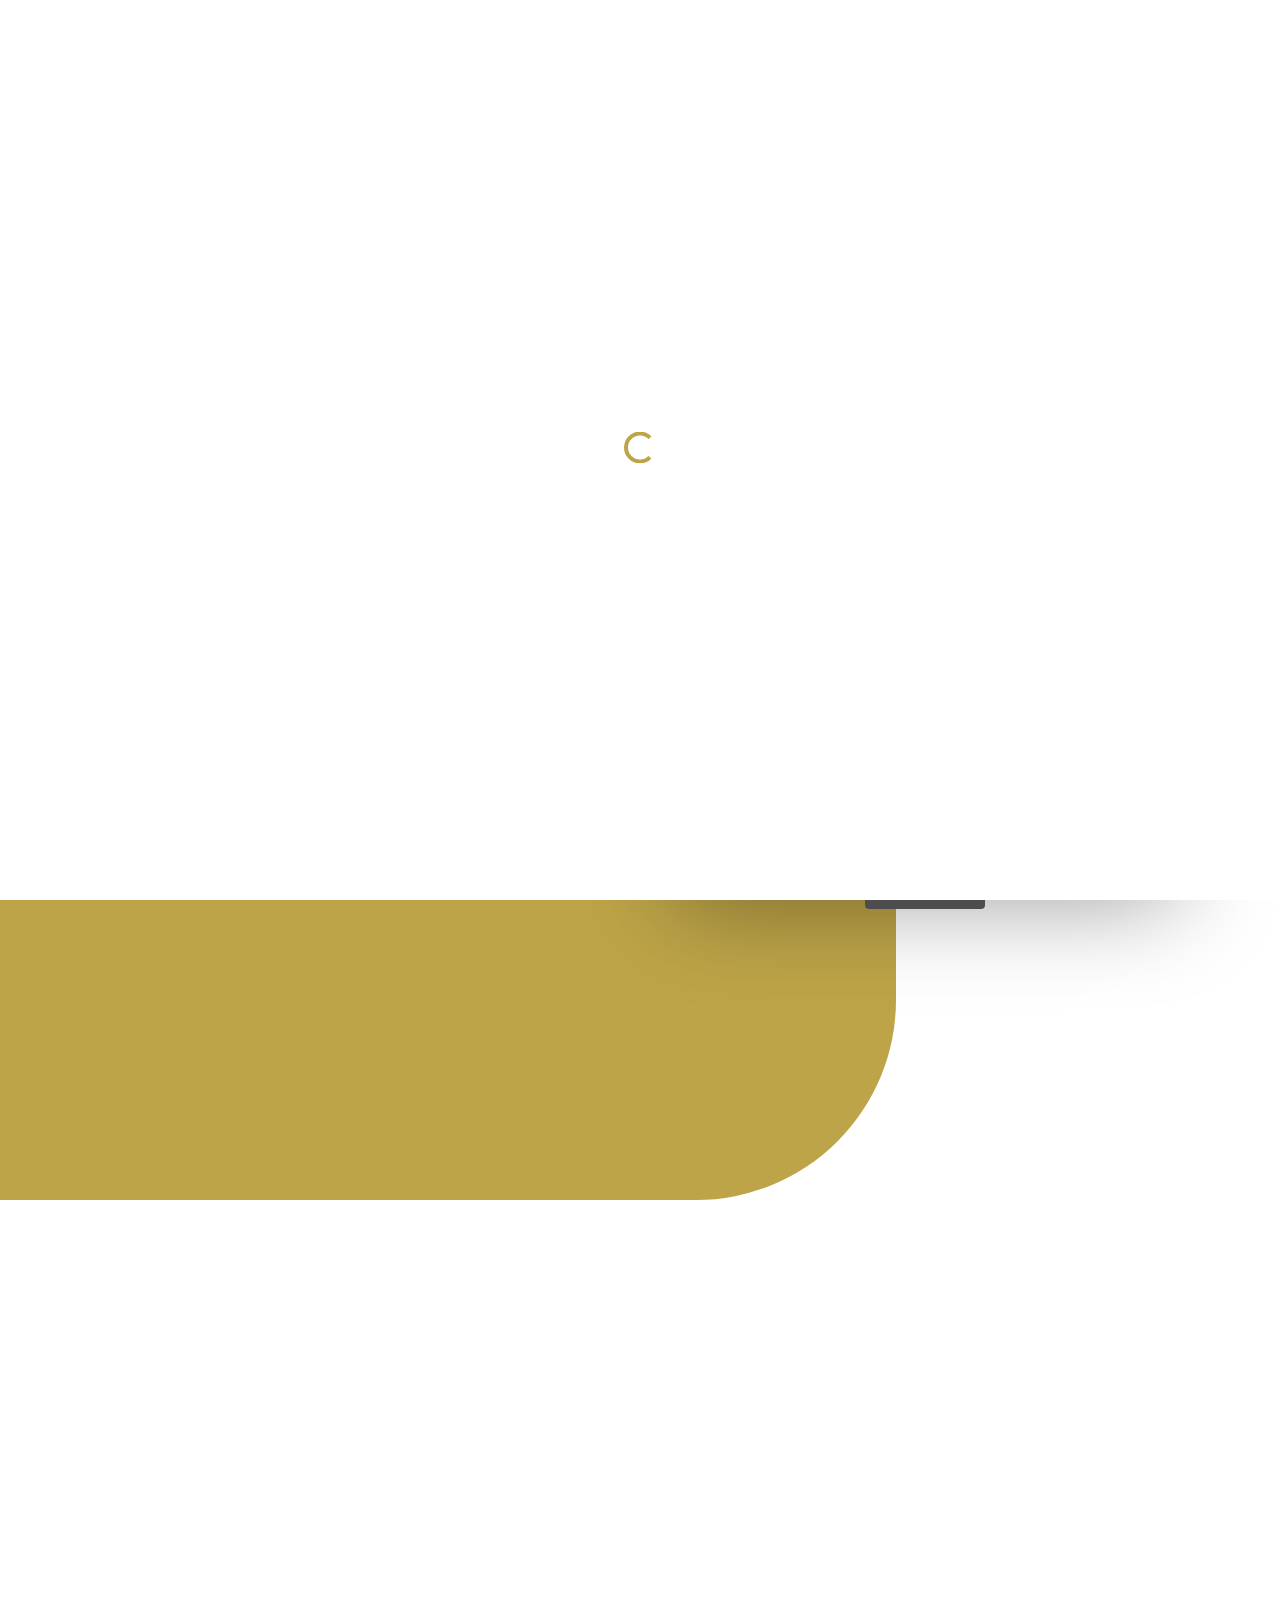
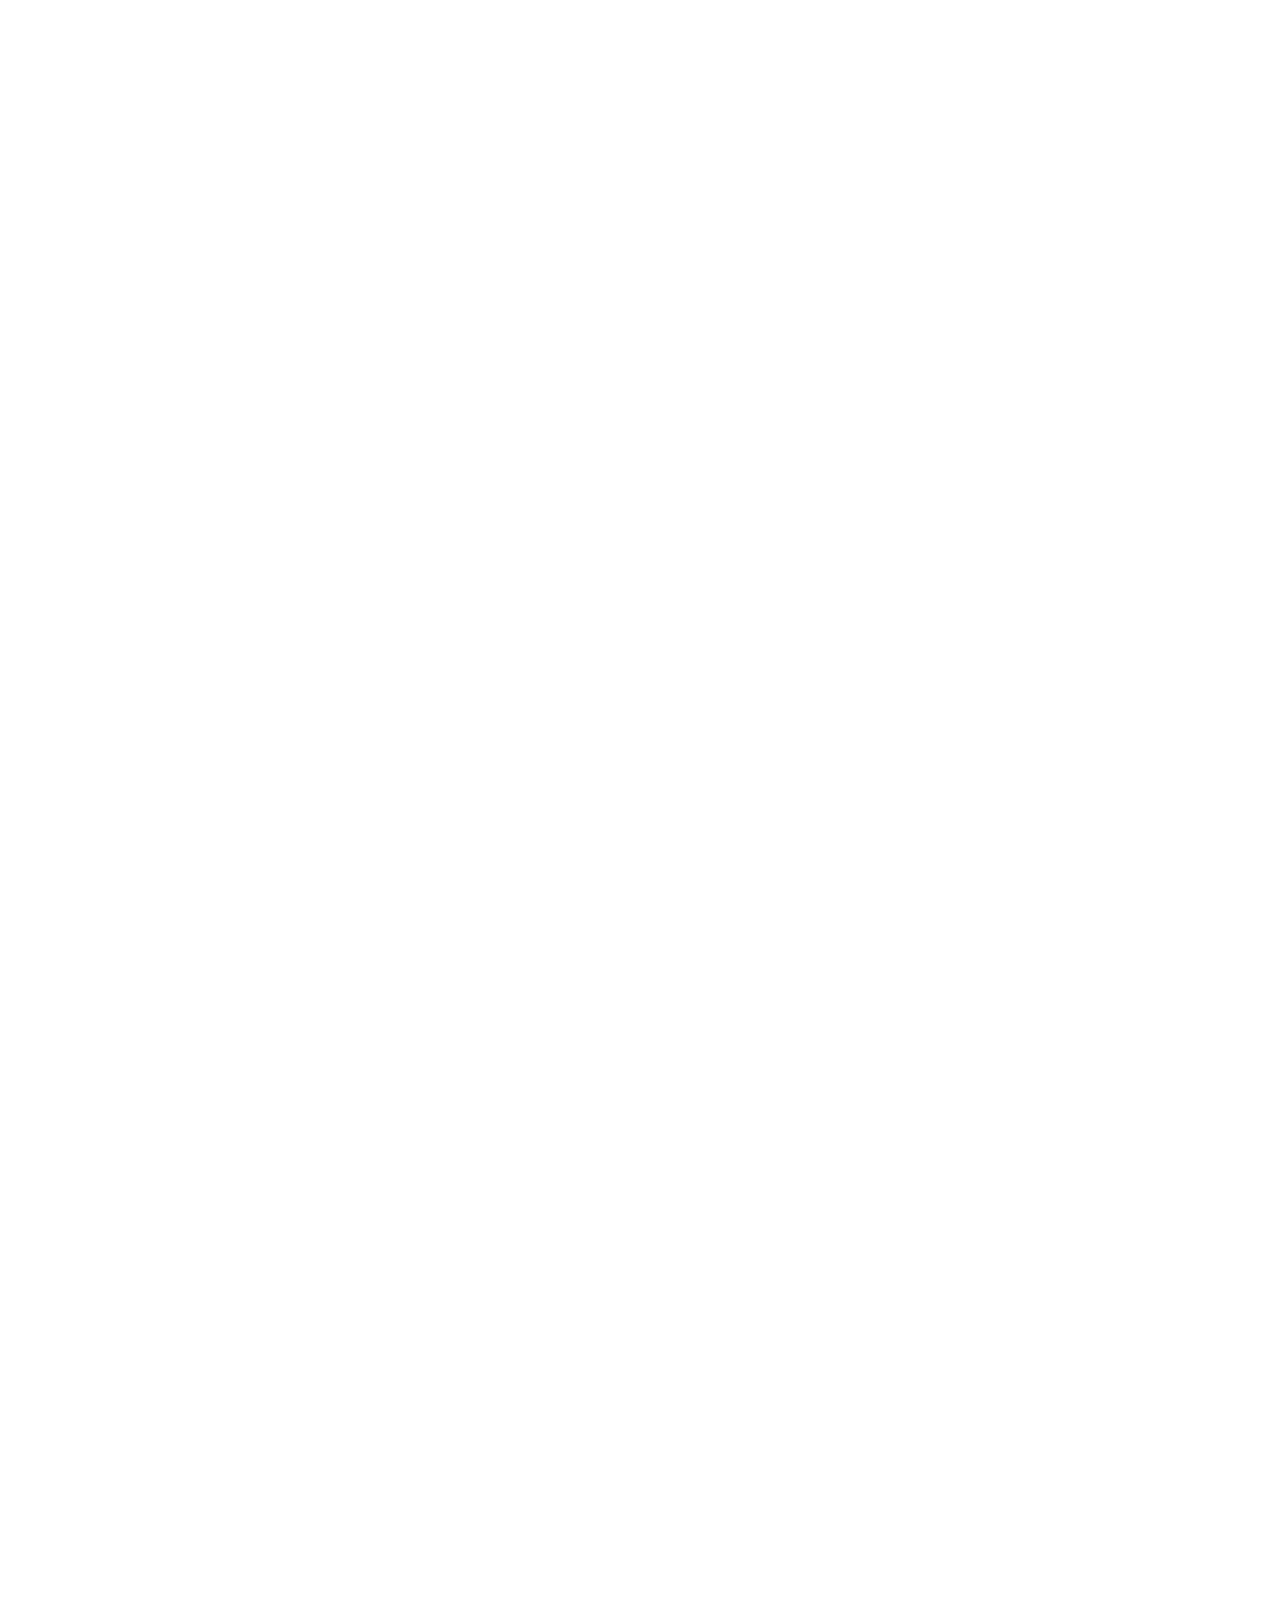
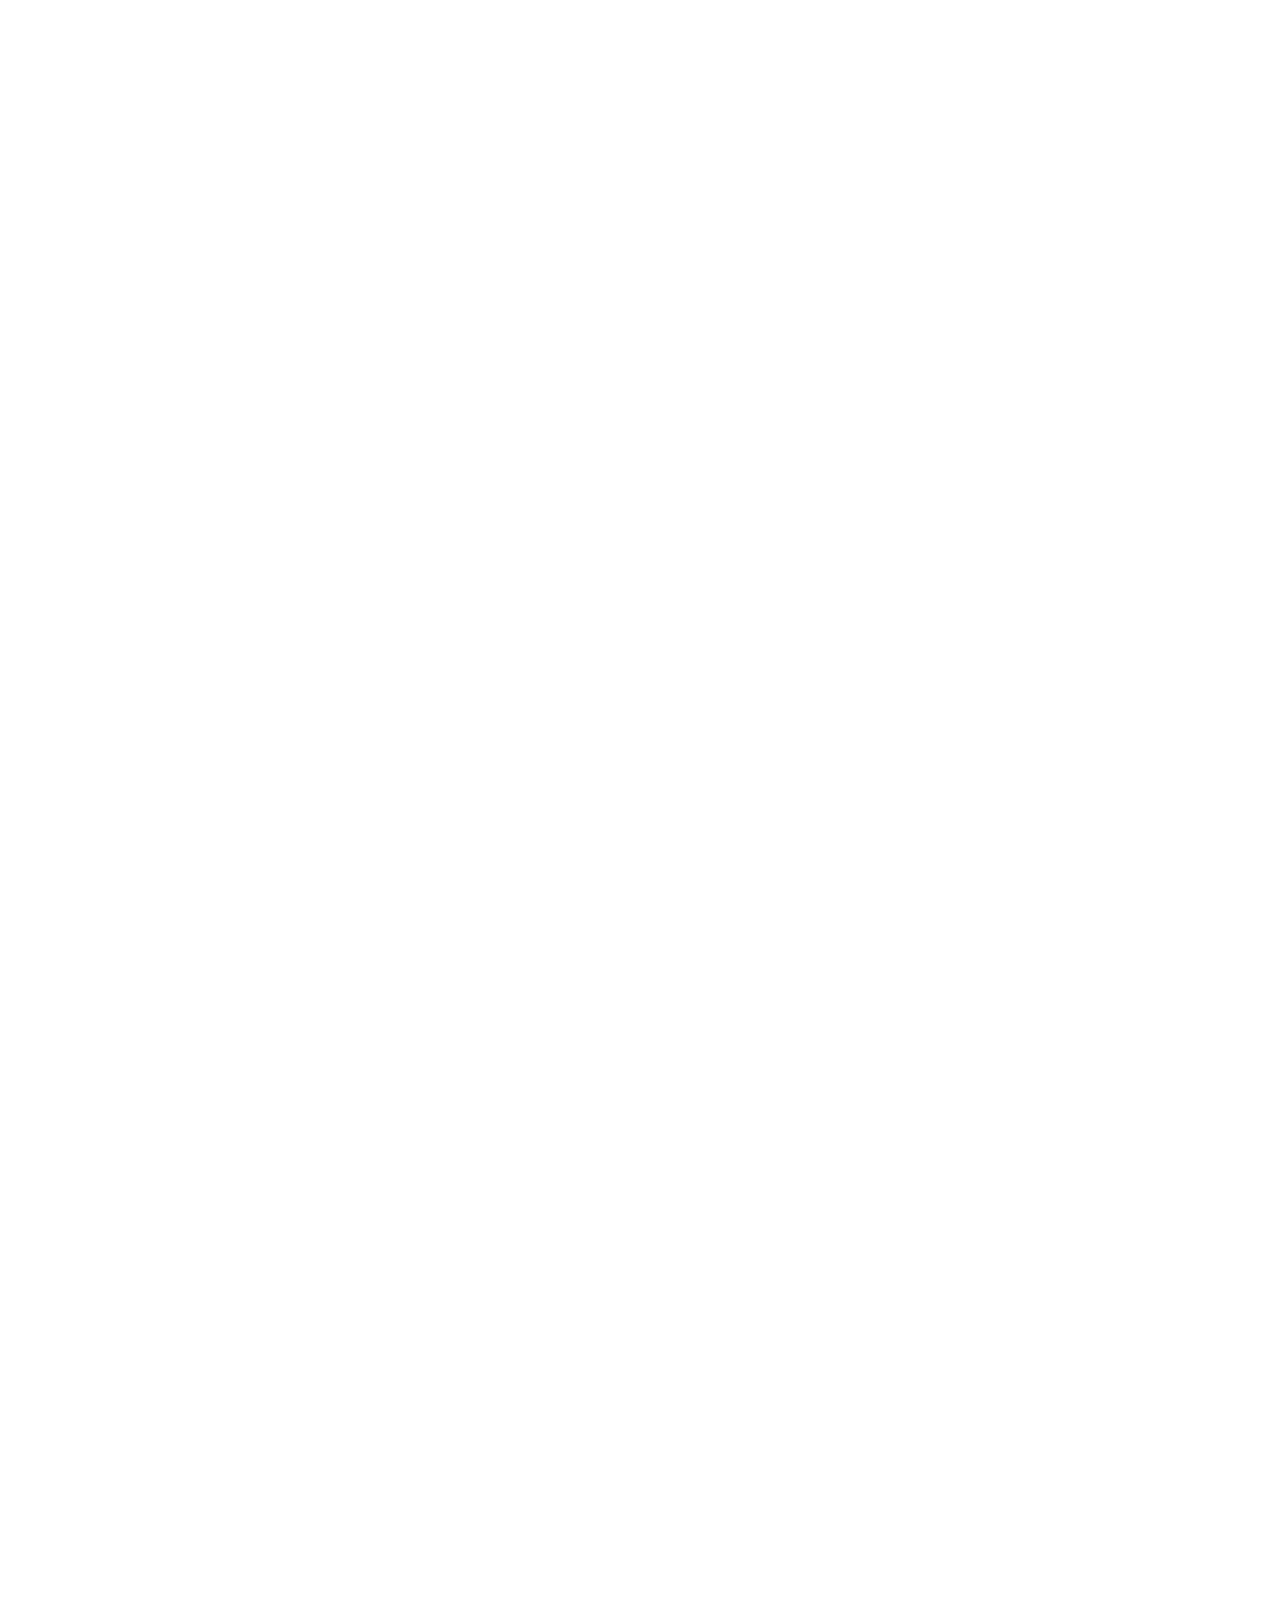
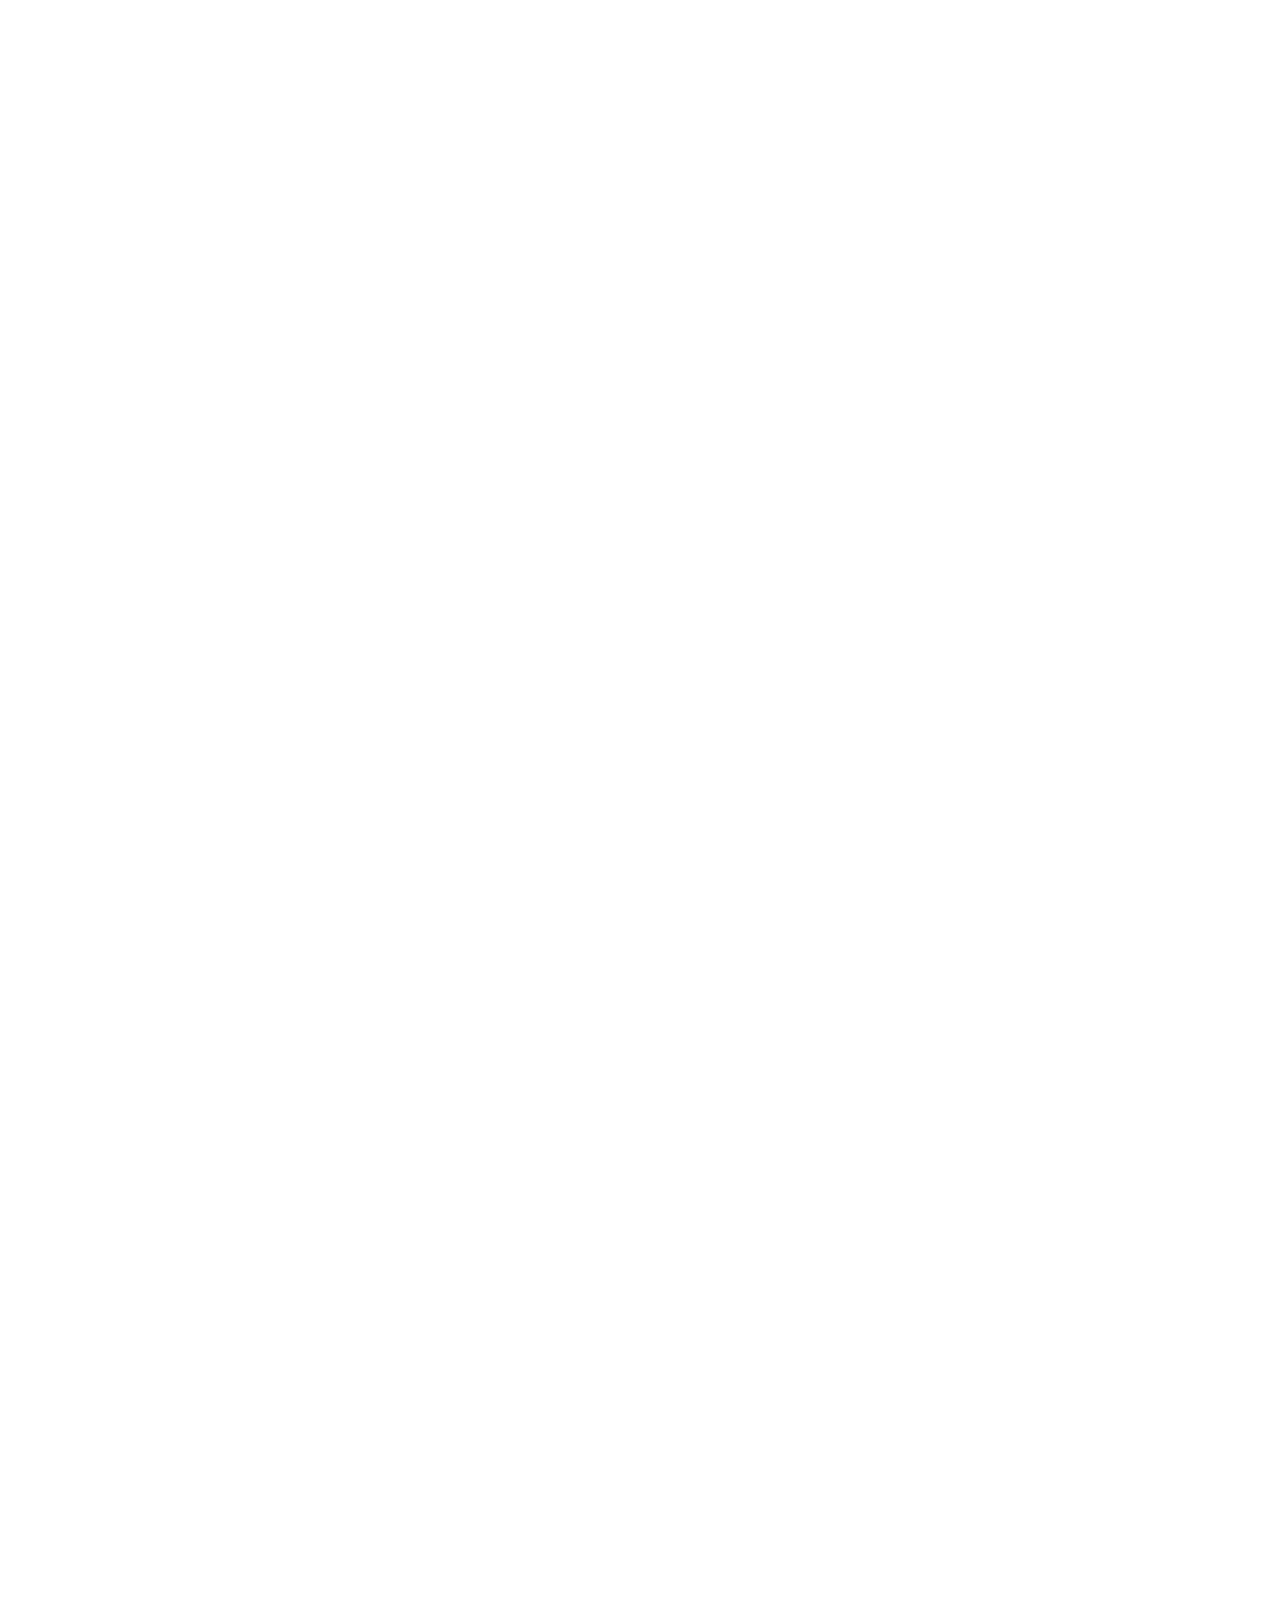
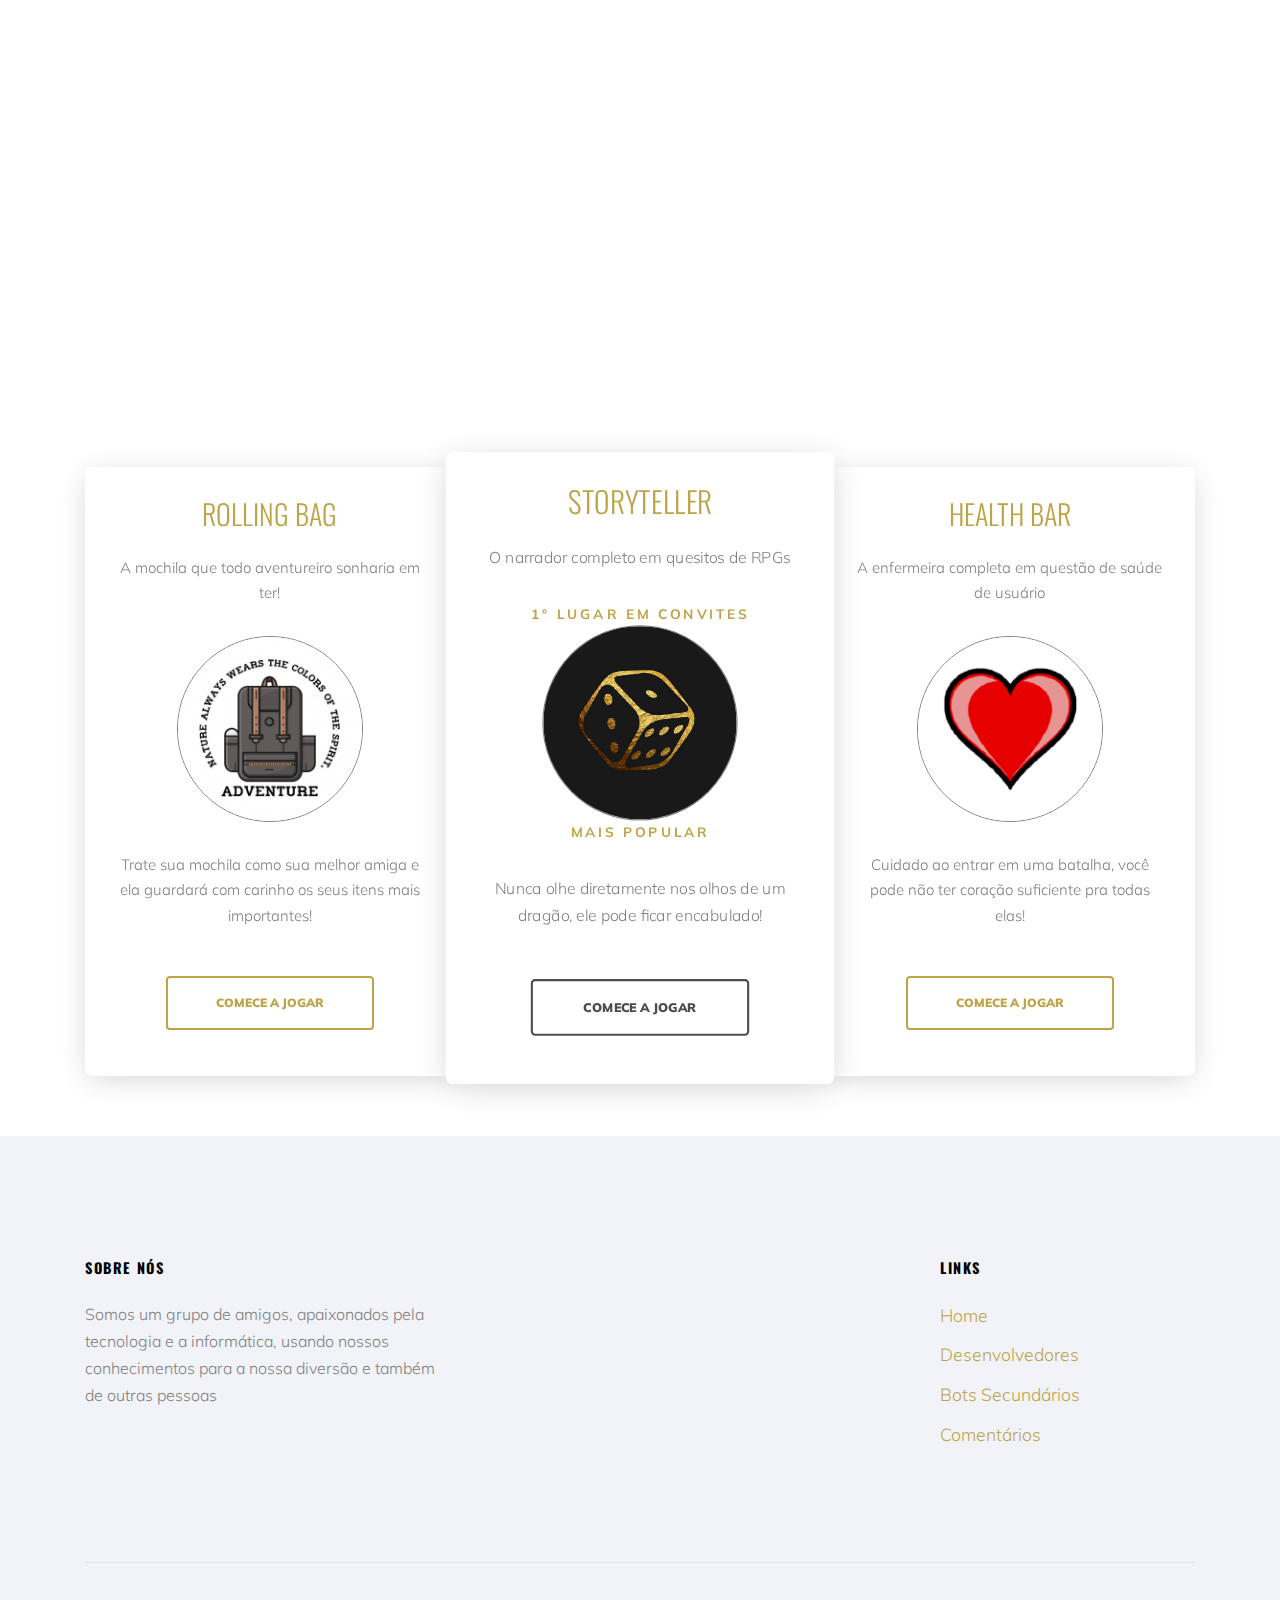
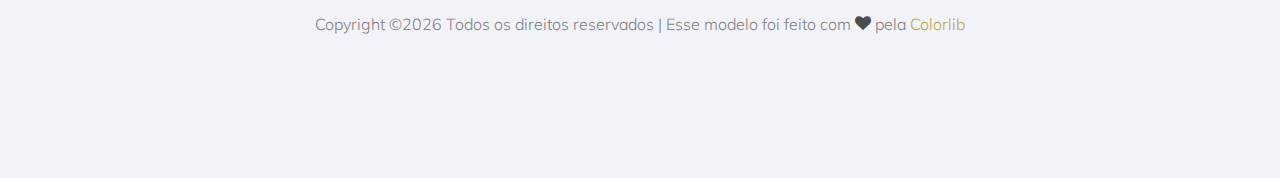
==== index.html @ cc04f1b0 "Vars Att" ====
<!DOCTYPE html>
<html lang="pt-Br">
  <head>
    <title>RPG StoryTeller &mdash; o seu Bot de RPG Para o Discord</title>
    <meta charset="utf-8">
    <meta name="viewport" content="width=device-width, initial-scale=1, shrink-to-fit=no">
    
    <link href="https://fonts.googleapis.com/css?family=Oswald:400,700|Muli:300,400,700,900" rel="stylesheet">

    <link rel="stylesheet" href="fonts/icomoon/style.css">

    <link rel="stylesheet" href="css/bootstrap.min.css">
    <link rel="stylesheet" href="css/jquery-ui.css">
    <link rel="stylesheet" href="css/owl.carousel.min.css">
    <link rel="stylesheet" href="css/owl.theme.default.min.css">
    <link rel="stylesheet" href="css/owl.theme.default.min.css">

    <link rel="stylesheet" href="css/jquery.fancybox.min.css">

    <link rel="stylesheet" href="css/bootstrap-datepicker.css">

    <link rel="stylesheet" href="fonts/flaticon/font/flaticon.css">

    <link rel="stylesheet" href="css/aos.css">

    <link rel="stylesheet" href="css/style.css">
    
  </head>
  <body data-spy="scroll" data-target=".site-navbar-target" data-offset="300">
  

  <div id="overlayer"></div>
  <div class="loader">
    <div class="spinner-border text-primary" role="status">
      <span class="sr-only">Carregando...</span>
    </div>
  </div>


  <div class="site-wrap">

    <div class="site-mobile-menu site-navbar-target">
      <div class="site-mobile-menu-header">
        <div class="site-mobile-menu-close mt-3">
          <span class="icon-close2 js-menu-toggle"></span>
        </div>
      </div>
      <div class="site-mobile-menu-body"></div>
    </div>
   
    
    <header class="site-navbar py-4 js-sticky-header site-navbar-target" role="banner">
      
      <div class="container-fluid">
        <div class="d-flex align-items-center">
          <div class="site-logo"><a href="index.html" class="text-uppercase">StoryTeller</a></div>
          <div>
            <nav class="site-navigation position-relative text-right" role="navigation">
              <ul class="site-menu main-menu js-clone-nav mr-auto d-none d-xl-block">
                <li><a href="#home-section" class="nav-link">Home</a></li>
                <li><a href="#work-section" class="nav-link">Desenvolvedores</a></li>
                <li><a href="#process-section" class="nav-link">Bots Secundários</a></li>
                <li><a href="#testimonials-section" class="nav-link">Comentários</a></li>                
              </ul>
            </nav>
          </div>
          <div class="ml-auto">
            <nav class="site-navigation position-relative text-right" role="navigation">
              <ul class="site-menu main-menu site-menu-dark js-clone-nav mr-auto d-none d-xl-block">
                <!--<li><a href="#pricing-section" class="nav-link">Convites</a></li>-->
                <li class="cta"><a href="#pricing-section" class="nav-link"><span class="border bg-danger rounded text-white border-danger">Convide-nos</span></a></li>
              </ul>
            </nav>
            <a href="#" class="d-inline-block d-xl-none site-menu-toggle js-menu-toggle float-right"><span class="icon-menu h3"></span></a>
          </div>
        </div>
      </div>
      
    </header>

    <div class="intro-section custom-owl-carousel" id="home-section" data-interval="10000">
      <div class="container">
        <div class="row align-items-center">
          <div class="col-lg-5 mr-auto" data-aos="fade-up">

            <div class="owl-carousel slide-one-item-alt-text">
              <div class="slide-text">
                <h1>A Role play que você desejar</h1>
                <p class="mb-5">O StoryTeller é o bot para Discord mais completo em questão de role play, tornando todo o necessário para um RPG real muito mais prático e fácil!</p>
                <p><a href="https://discordapp.com/api/oauth2/authorize?client_id=700537804496830475&permissions=8&scope=bot" target="_blank" class="btn btn-outline-light py-3 px-5">Comece a Jogar</a></p>
              </div>
              <div class="slide-text">
                <h1>Comandos simples</h1>
                <p class="mb-5">Com comandos simples e de fácil aprendizagem o StoryTeller se torna um bot divertido e usual para todas as idades!</p>
                <p><a href="https://discordapp.com/api/oauth2/authorize?client_id=700537804496830475&permissions=8&scope=bot" target="_blank" class="btn btn-outline-light py-3 px-5">Comece a Jogar</a></p>
              </div>
              <div class="slide-text">
                <h1>Completamente em Português</h1>
                <p class="mb-5">O StoryTeller é um de poucos bots desenvolvidos por RPG players Brasileiros para RPG players brasileiros!</p>
                <p><a href="https://discordapp.com/api/oauth2/authorize?client_id=700537804496830475&permissions=8&scope=bot" target="_blank" class="btn btn-outline-light py-3 px-5">Comece a Jogar</a></p>
              </div>
              <div class="slide-text">
                <h1>Completamente gratuito e com recursos incriveis</h1>
                <p class="mb-5">O StoryTeller conta com recursos para administrar Life Points, Moedas e Mochila de qualquer usuário do seu servidor!</p>
                <p><a href="https://discordapp.com/api/oauth2/authorize?client_id=700537804496830475&permissions=8&scope=bot" target="_blank" class="btn btn-outline-light py-3 px-5">Comece a Jogar</a></p>
              </div>
            </div>

          </div>
          <div class="col-lg-6 ml-auto"  data-aos="fade-up" data-aos-delay="100">
                        
            <div class="owl-carousel slide-one-item-alt">
              <img src="images/img_1.jpg" alt="Image" class="img-fluid">
              <img src="images/img_2.jpg" alt="Image" class="img-fluid">
              <img src="images/img_3.jpg" alt="Image" class="img-fluid">
              <img src="images/img_4.jpg" alt="Image" class="img-fluid">
            </div>

            <div class="owl-custom-direction">
              <a href="#" class="custom-prev"><span class="icon-keyboard_arrow_left"></span></a>
              <a href="#" class="custom-next"><span class="icon-keyboard_arrow_right"></span></a>
            </div>

          </div>
        </div>
      </div>
    </div>


    <div class="site-section section-1">
      
    
      <div class="container">
        <div class="row">
          <div class="col-lg-5 mr-auto mb-5"  data-aos="fade-up">

            <div class="mb-5">
              <h2 class="section-title">Amamos o que Fazemos</h2>
              <p>O StoryTeller surgiu quando houve a pandemia do ano de 2020 por conta do virus Covid-19, com a pandemia surgiu uma forte quarentena isolando a população mundial em suas casas. Em meio a isso, um grupo de jovens e adolescentes estudantes de Informática e jogadores de RPG decidiram jogar através do ambiente de voz do discord, porém a dificuldade de reunir conteúdo e mestrar de uma forma lúdica e imaginativa para os outros complicava o andamento do game.
                a partir disso, um deles, Irving Samuel, desenvolvedor inicial do Bot, teve a ideia de criar um robô para o Discord capaz de facilitar a junção de conteúdo, unindo a diversão dos diálogos de jogo juntamente com funcionalidades necessárias e criando a primeira versão da aplicação.
              </p>
              <p class="mb-5">Após o sucesso entre amigos, Irving resolveu disponibilizar seu projeto publicamente para outros usuários poderem usa-lo, a partir disso foi criado este site para disponibiliza-lo!</p>

              <p class="mb-5">Hoje trazemos pra você o melhor de nossos serviços mantendo sempre:</p>
              <ul class="ul-check list-unstyled success">
                <li>Qualidade de código</li>
                <li>Atendimento aos feedbacks</li>
                <li>Atualizações periódicas da aplicação</li>
              </ul>
            </div>

            
          </div>

          <div class="col-lg-6"  data-aos="fade-up" data-aos-delay="100">
            <div class="image-absolute-box">
              <div class="box">
                <div class="icon-wrap"><span class="flaticon-vector"></span></div>
                <h3>Quer Desenvolver um bot personalizado?</h3>
                <p>Contate nosso lider, Irving Samuel, e converse sobre suas ideias!</p>
                <p class="mb-0">Visite o seu instagram profissional <a href="https://www.instagram.com/keep_it_simple_design/" target="_blank" class="text-danger">@keep_it_simple_design</a></p>
              </div>
              <img src="images/img_1.jpg" alt="Image" class="img-fluid">
            </div>
          </div>
        </div>
      </div>

    </div>

    <div class="container section-counter">
      <div class="row">
        <div class="col-md-6 col-lg-3" data-aos="fade-up" data-aos-delay="">
          <div class="counter d-flex align-items-start mb-5">
            <div class="icon-wrap"><span class="flaticon-reload text-primary"></span></div>

            <div class="counter-text">
              <strong class="number" data-number="38">0</strong>
              <span>Atualizações</span>
            </div>
          </div>
        </div>

        <div class="col-md-6 col-lg-3" data-aos="fade-up" data-aos-delay="100">
          <div class="counter d-flex align-items-start">
            <div class="icon-wrap"><span class="flaticon-glasses text-primary"></span></div>
            <div class="counter-text">
              <strong class="number" data-number="65">0</strong>
              <span>Usuários</span>
            </div>
          </div>
        </div>

        <div class="col-md-6 col-lg-3" data-aos="fade-up" data-aos-delay="200">
          <div class="counter d-flex align-items-start mb-5">
            <div class="icon-wrap"><span class="flaticon-monitor text-primary"></span></div>
            <div class="counter-text">
              <strong class="number" data-number="6">0</strong>
              <span>Servidores</span>
            </div>
          </div>
        </div>

        <div class="col-md-6 col-lg-3" data-aos="fade-up" data-aos-delay="300">
          <div class="counter d-flex align-items-start">
            <div class="icon-wrap"><span class="flaticon-chat text-primary"></span></div>
            <div class="counter-text">
              <strong class="number" data-number="22">0</strong>
              <span>Comandos</span>
            </div>
          </div>
        </div>
      </div>
    </div>

    <div class="site-section section-2" id="work-section" data-aos="fade">
      <div class="container">
        <div class="row">
          <div class="col-lg-6 mb-5">
            <h2 class="section-title">Desenvolvedores</h2>
            <p>Todos os desenvolvedores e colaboradores do nosso aplicativo, agradecemos a todos eles pelo seu trabalho e incentivo pra tornar esse projeto possível</p>
          </div>
        </div>

      </div>
        



      <div class="owl-carousel nonloop-block-13">

          <a class="work-thumb" href="images/person_1.jpg" data-fancybox="gallery">
            <div class="work-text">
              <h3>Carlos Gabriel</h3>
              <span class="category">Back-End Developer</span>
            </div>
            <img src="images/person_1.jpg" alt="Image" class="img-fluid">
          </a> 
          
          <a class="work-thumb" href="images/person_2.jpg" data-fancybox="gallery">
            <div class="work-text">
              <h3>Davi Romão</h3>
              <span class="category">Back-End Developer</span>
            </div>
            <img src="images/person_2.jpg" alt="Image" class="img-fluid">
          </a>

          <a class="work-thumb" href="images/person_3.jpg" data-fancybox="gallery">
            <div class="work-text">
              <h3>Irving Samuel</h3>
              <span class="category">Full-Stack Developer</span>
            </div>
            <img src="images/person_3.jpg" alt="Image" class="img-fluid">
          </a>

          <a class="work-thumb" href="images/person_4.jpg" data-fancybox="gallery">
            <div class="work-text">
              <h3>Vinicius Aranda</h3>
              <span class="category">Front-End Developer</span>
            </div>
            <img src="images/person_4.jpg" alt="Image" class="img-fluid">
          </a>

          <a class="work-thumb" href="images/person_5.jpg" data-fancybox="gallery">
            <div class="work-text">
              <h3>Emanuel Brebal</h3>
              <span class="category">Front-End Developer</span>
            </div>
            <img src="images/person_5.jpg" alt="Image" class="img-fluid">
          </a>
      </div>
    

    </div>


    <div class="site-section section-2 bg-light" id="process-section" data-aos="fade">
      <div class="container">
        <div class="row">
          <div class="col-lg-6 mb-5">
            <h2 class="section-title">Nossos Bots Secundários</h2>
            <p>Para aqueles que não desejam obter todos os recursos, seja por falta de necessidade ou funcionalidades que já foram supridas nós disponibilizamos Recursos simples.</p>
          </div>
        </div>
        <div class="row">
          <div class="col-md-6 col-lg-4 mb-4 mb-lg-0">
            <div class="process bg-white rounded">
              <div>
                <span class="display-4 text-primary mb-4 d-inline-block"><img src="images/logobag.jpg" alt="Bag" style="border-radius: 50%; border: 1px solid gray;" height="60%" width="60%"></span>
                <h3>Rolling Bag</h3>
                <p>O Rolling Bag é o bot unico para a funcionalidade de mochila do StoryTeller, com ele você pode aplicar todos os comandos de mochila presentes no StoryTeller.</p>
              </div>

            </div>
          </div>
          <div class="col-md-6 col-lg-4 mb-4 mb-lg-0">
            <div class="process bg-white rounded">
              <div>
                <span class="display-4 text-primary mb-4 d-inline-block"><img src="images/logocoin.jpg" alt="Bag" style="border-radius: 50%; border: 1px solid gray;" height="60%" width="60%"></span>
                <h3>Coin Bag</h3>
                <p>O Coin Bag é o bot unico para a funcionalidade de moedas do StoryTeller, com ele você pode aplicar todos os comandos monetários presentes no StoryTeller.</p>
              </div>

            </div>
          </div>
          <div class="col-md-6 col-lg-4 mb-4 mb-lg-0">
            <div class="process bg-white rounded">
              <div>
                <span class="display-4 text-primary mb-4 d-inline-block"><img src="images/logolife.jpg" alt="Bag" style="border-radius: 50%; border: 1px solid gray;" height="60%" width="60%"></span>
                <h3>Health Bar</h3>
                <p>O Health Bar é o bot unico para a funcionalidade de vida do StoryTeller, com ele você pode aplicar todos os comandos de cura e ataque presentes no StoryTeller.</p>
              </div>

            </div>
          </div>
        </div>
      </div>
    </div>


    <div class="site-section testimonial-wrap custom-owl-carousel" id="testimonials-section">
      <div class="container">
        <div class="row text-center justify-content-center mb-5"  data-aos="fade-up">
          <div class="col-lg-6 mb-5 text-center">
            <h2 class="section-title w-100 mx-auto">Comentários dos Desenvolvedores</h2>
            <p>A equipe que fez parte desse projeto deixa uma mensagem para todos que adiquirem nossa aplicação</p>
          </div>
        </div>
        <div class="row align-items-center"  data-aos="fade-up" data-aos-delay="100">
          <div class="col-lg-5 mr-auto">

            <div class="owl-carousel slide-one-item-alt-text">
              <div class="slide-text">
                <blockquote>
                  <p><span>&ldquo;</span>Não consigo parar de digitar os comandos, é divertido de ver até as interações<span>&rdquo;</span></p>
                  <p class="author">&mdash;  Carlos Gabriel</p>
                </blockquote>
              </div>
              <div class="slide-text">
                <blockquote>
                  <p><span>&ldquo;</span>Poxa, ficou realmente do C******!!!<span>&rdquo;</span></p>
                  <p class="author">&mdash;  Davi Romão</p>
                </blockquote>
              </div>
              <div class="slide-text">
               <blockquote>
                  <p><span>&ldquo;</span>Deu trabalho, mas valeu muito a pena, ficou muito divertido!<span>&rdquo;</span></p>
                  <p class="author">&mdash;  Irving Samuel</p>
                </blockquote>
              </div>
              <div class="slide-text">
                <blockquote>
                  <p><span>&ldquo;</span>PogChamp demais, ficou muito bom!!!<span>&rdquo;</span></p>
                  <p class="author">&mdash;  Vinicius Aranda</p>
                </blockquote>
              </div>
              <div class="slide-text">
                <blockquote>
                  <p><span>&ldquo;</span>MEO DEOS, ficou massa vei olha a vidinha ali!<span>&rdquo;</span></p>
                  <p class="author">&mdash;  Emanuel Brebal</p>
                </blockquote>
              </div>
            </div>
          </div>

          <div class="col-lg-6 ml-auto"  data-aos="fade-up" data-aos-delay="200">
                        
            <div class="owl-carousel slide-one-item-alt">
              <img src="images/person_1.jpg" alt="Image" class="img-fluid">
              <img src="images/person_2.jpg" alt="Image" class="img-fluid">
              <img src="images/person_3.jpg" alt="Image" class="img-fluid">
              <img src="images/person_4.jpg" alt="Image" class="img-fluid">
              <img src="images/person_5.jpg" alt="Image" class="img-fluid">
            </div>

            <div class="owl-custom-direction">
              <a href="#" class="custom-prev"><span class="icon-keyboard_arrow_left"></span></a>
              <a href="#" class="custom-next"><span class="icon-keyboard_arrow_right"></span></a>
            </div>

          </div>
        </div>
      </div>
    </div>


    <div class="pricing-wrap bg-primary pricing-counter" id="pricing-section" data-aos="fade">
      <div class="container">
        <div class="row justify-content-center">
          <div class="col-lg-7 text-center">
            <h2 class="section-title mb-3 text-center text-white mx-auto">Escolha o Bot Que mais combina com você</h2>
            <p class="mb-5 section-desc">Nós da StoryTeller agradecemos de coração pelo tempo que você nos proporcionou, agora escolha seu bot favorito e divirta-se na sua jornada pelo mundo Discord de Role Play Games!</p>
          
          </div>
        </div>
      </div>
    </div>
    
    <div class="container">
      <div class="row no-gutters">
        <div class="col-lg-4">
          <div class="pricing">
            <h3>Rolling Bag</h3>
            <p class="description">A mochila que todo aventureiro sonharia em ter!</p>
            <div class="price">
              <span><img src="images/logobag.jpg" alt="Bag" style="border-radius: 50%; border: 1px solid gray;" height="60%" width="60%"></span>
            </div>

            <p class="description-2 mb-5">Trate sua mochila como sua melhor amiga e ela guardará com carinho os seus itens mais importantes!</p>

            <p><a href="https://discordapp.com/api/oauth2/authorize?client_id=699333295913304085&permissions=8&scope=bot" target="_blank" class="btn btn-outline-primary py-3 px-5">Comece a Jogar</a></p>
            
          </div>
        </div>
        <div class="col-lg-4">
          <div class="pricing pricing-popular">
            <h3>StoryTeller</h3>
            <p class="description">O narrador completo em quesitos de RPGs</p>
            <div class="price">
              <span>1º lugar em convites</span>
              <span><img src="images/logostory.jpg" alt="StoryTeller" style="border-radius: 50%; border: 1px solid gray;" height="60%" width="60%"></span>
              <span>Mais Popular</span>
            </div>

            <p class="description-2 mb-5">Nunca olhe diretamente nos olhos de um dragão, ele pode ficar encabulado!</p>

            <p><a href="https://discordapp.com/api/oauth2/authorize?client_id=700537804496830475&permissions=8&scope=bot" target="_blank" class="btn  btn-outline-danger py-3 px-5">Comece a Jogar</a></p>
            
          </div>
        </div>
        <div class="col-lg-4">
          <div class="pricing">
            <h3>Health Bar</h3>
            <p class="description">A enfermeira completa em questão de saúde de usuário</p>
            <div class="price">
              <span><img src="images/logolife.jpg" alt="Life" style="border-radius: 50%; border: 1px solid gray;" height="60%" width="60%"></span>
            </div>

            <p class="description-2 mb-5">Cuidado ao entrar em uma batalha, você pode não ter coração suficiente pra todas elas!</p>

            <p><a href="https://discordapp.com/api/oauth2/authorize?client_id=700105705465839646&permissions=8&scope=bot" target="_blank" class="btn btn-outline-primary py-3 px-5">Comece a Jogar</a></p>
            
          </div>
        </div>
      </div>
    </div>
    <br>
    <br>
    <!--<div class="site-section" id="contact-section"  data-aos="fade">
      <div class="container">

        <div class="row align-items-center">
          <div class="col-md-5 order-1 order-md-2 mb-5 mb-md-0">
            <img src="images/about_1.jpg" alt="Image" class="img-fluid">
          </div>
          <div class="col-md-6 mr-auto order-2 order-md-1">
            
            <h2 class="section-title mb-3">Fale conosco</h2>
            <p class="mb-5">Se você tiver qualquer reclamação, dúvida, elogio ou sugestão. Saiba que todas elas são muito bem-vindas, mande-nos um e-mail agora mesmo e retornaremos a você o mais rápido possivel!</p>
          
            <form method="post">
              <div class="form-group row">
                <div class="col-md-6 mb-4">
                  <input type="text" class="form-control" placeholder="Nome">
                </div>
                <div class="col-md-6">
                  <input type="text" class="form-control" placeholder="Sobrenome">
                </div>
              </div>

              <div class="form-group row">
                <div class="col-md-12">
                  <input type="text" class="form-control" placeholder="Assunto">
                </div>
              </div>

              <div class="form-group row">
                <div class="col-md-12">
                  <input type="email" class="form-control" placeholder="Email">
                </div>
              </div>
              <div class="form-group row">
                <div class="col-md-12">
                  <textarea class="form-control" id="" cols="30" rows="10" placeholder="Escreva sua mensagem aqui"></textarea>
                </div>
              </div>

              <div class="form-group row">
                <div class="col-md-6">
                  
                  <input type="submit" class="btn btn-primary py-3 px-5 btn-block" value="Enviar mensagem">
                </div>
              </div>

            </form>
          </div>
          
        </div>
      </div>
    </div>-->

  
     
    <footer class="footer-section bg-light">
      <div class="container">
        <div class="row">
          <div class="col-md-4">
            <h3>Sobre nós</h3>
            <p>Somos um grupo de amigos, apaixonados pela tecnologia e a informática, usando nossos conhecimentos para a nossa diversão e também de outras pessoas</p>
          </div>

          <div class="col-md-3 ml-auto">
            <h3>Links</h3>
            <ul class="list-unstyled footer-links">
              <li><a href="#home-section" class="smoothscroll">Home</a></li>
              <li><a href="#work-section" class="smoothscroll">Desenvolvedores</a></li>
              <li><a href="#process-section" class="smoothscroll">Bots Secundários</a></li>
              <li><a href="#testimonials-section" class="smoothscroll">Comentários</a></li>
            </ul>
          </div>

          <!--<div class="col-md-4">
            <h3>Receba notícias</h3>
            <p>Se deseja receber emails informando sobre Atualizações dos nossos serviços, digite o seeu email abaixo.</p>
            <form action="#">
              <div class="d-flex mb-5">
                <input type="text" class="form-control rounded-0" placeholder="Email">
                <input type="submit" class="btn btn-primary rounded-0" value="Inscrever-se">
              </div>
            </form>
          </div>-->

        </div>

        <div class="row pt-5 mt-5 text-center">
          <div class="col-md-12">
            <div class="border-top pt-5">
              <p>
            <!-- Link back to Colorlib can't be removed. Template is licensed under CC BY 3.0. -->
            Copyright &copy;<script>document.write(new Date().getFullYear());</script> Todos os direitos reservados | Esse modelo foi feito com <i class="icon-heart text-danger" aria-hidden="true"></i> pela <a href="https://colorlib.com" target="_blank" >Colorlib</a>
            <!-- Link back to Colorlib can't be removed. Template is licensed under CC BY 3.0. -->
            </p>
            
            </div>
          </div>
          
        </div>
      </div>
    </footer>

  
    
  </div> <!-- .site-wrap -->

  <script src="js/jquery-3.3.1.min.js"></script>
  <script src="js/jquery-ui.js"></script>
  <script src="js/popper.min.js"></script>
  <script src="js/bootstrap.min.js"></script>
  <script src="js/owl.carousel.min.js"></script>
  <script src="js/jquery.easing.1.3.js"></script>
  <script src="js/aos.js"></script>
  <script src="js/jquery.fancybox.min.js"></script>
  <script src="js/jquery.waypoints.min.js"></script>
  <script src="js/jquery.animateNumber.min.js"></script>
  <script src="js/jquery.sticky.js"></script>
  <script src="js/main.js"></script>
    
  
  </body>
</html>
---- fonts/icomoon/style.css ----
@font-face {
  font-family: 'icomoon';
  src:  url('fonts/icomoon.eot?10si43');
  src:  url('fonts/icomoon.eot?10si43#iefix') format('embedded-opentype'),
    url('fonts/icomoon.ttf?10si43') format('truetype'),
    url('fonts/icomoon.woff?10si43') format('woff'),
    url('fonts/icomoon.svg?10si43#icomoon') format('svg');
  font-weight: normal;
  font-style: normal;
}

[class^="icon-"], [class*=" icon-"] {
  /* use !important to prevent issues with browser extensions that change fonts */
  font-family: 'icomoon' !important;
  speak: none;
  font-style: normal;
  font-weight: normal;
  font-variant: normal;
  text-transform: none;
  line-height: 1;

  /* Better Font Rendering =========== */
  -webkit-font-smoothing: antialiased;
  -moz-osx-font-smoothing: grayscale;
}

.icon-asterisk:before {
  content: "\f069";
}
.icon-plus:before {
  content: "\f067";
}
.icon-question:before {
  content: "\f128";
}
.icon-minus:before {
  content: "\f068";
}
.icon-glass:before {
  content: "\f000";
}
.icon-music:before {
  content: "\f001";
}
.icon-search:before {
  content: "\f002";
}
.icon-envelope-o:before {
  content: "\f003";
}
.icon-heart:before {
  content: "\f004";
}
.icon-star:before {
  content: "\f005";
}
.icon-star-o:before {
  content: "\f006";
}
.icon-user:before {
  content: "\f007";
}
.icon-film:before {
  content: "\f008";
}
.icon-th-large:before {
  content: "\f009";
}
.icon-th:before {
  content: "\f00a";
}
.icon-th-list:before {
  content: "\f00b";
}
.icon-check:before {
  content: "\f00c";
}
.icon-close:before {
  content: "\f00d";
}
.icon-remove:before {
  content: "\f00d";
}
.icon-times:before {
  content: "\f00d";
}
.icon-search-plus:before {
  content: "\f00e";
}
.icon-search-minus:before {
  content: "\f010";
}
.icon-power-off:before {
  content: "\f011";
}
.icon-signal:before {
  content: "\f012";
}
.icon-cog:before {
  content: "\f013";
}
.icon-gear:before {
  content: "\f013";
}
.icon-trash-o:before {
  content: "\f014";
}
.icon-home:before {
  content: "\f015";
}
.icon-file-o:before {
  content: "\f016";
}
.icon-clock-o:before {
  content: "\f017";
}
.icon-road:before {
  content: "\f018";
}
.icon-download:before {
  content: "\f019";
}
.icon-arrow-circle-o-down:before {
  content: "\f01a";
}
.icon-arrow-circle-o-up:before {
  content: "\f01b";
}
.icon-inbox:before {
  content: "\f01c";
}
.icon-play-circle-o:before {
  content: "\f01d";
}
.icon-repeat:before {
  content: "\f01e";
}
.icon-rotate-right:before {
  content: "\f01e";
}
.icon-refresh:before {
  content: "\f021";
}
.icon-list-alt:before {
  content: "\f022";
}
.icon-lock:before {
  content: "\f023";
}
.icon-flag:before {
  content: "\f024";
}
.icon-headphones:before {
  content: "\f025";
}
.icon-volume-off:before {
  content: "\f026";
}
.icon-volume-down:before {
  content: "\f027";
}
.icon-volume-up:before {
  content: "\f028";
}
.icon-qrcode:before {
  content: "\f029";
}
.icon-barcode:before {
  content: "\f02a";
}
.icon-tag:before {
  content: "\f02b";
}
.icon-tags:before {
  content: "\f02c";
}
.icon-book:before {
  content: "\f02d";
}
.icon-bookmark:before {
  content: "\f02e";
}
.icon-print:before {
  content: "\f02f";
}
.icon-camera:before {
  content: "\f030";
}
.icon-font:before {
  content: "\f031";
}
.icon-bold:before {
  content: "\f032";
}
.icon-italic:before {
  content: "\f033";
}
.icon-text-height:before {
  content: "\f034";
}
.icon-text-width:before {
  content: "\f035";
}
.icon-align-left:before {
  content: "\f036";
}
.icon-align-center:before {
  content: "\f037";
}
.icon-align-right:before {
  content: "\f038";
}
.icon-align-justify:before {
  content: "\f039";
}
.icon-list:before {
  content: "\f03a";
}
.icon-dedent:before {
  content: "\f03b";
}
.icon-outdent:before {
  content: "\f03b";
}
.icon-indent:before {
  content: "\f03c";
}
.icon-video-camera:before {
  content: "\f03d";
}
.icon-image:before {
  content: "\f03e";
}
.icon-photo:before {
  content: "\f03e";
}
.icon-picture-o:before {
  content: "\f03e";
}
.icon-pencil:before {
  content: "\f040";
}
.icon-map-marker:before {
  content: "\f041";
}
.icon-adjust:before {
  content: "\f042";
}
.icon-tint:before {
  content: "\f043";
}
.icon-edit:before {
  content: "\f044";
}
.icon-pencil-square-o:before {
  content: "\f044";
}
.icon-share-square-o:before {
  content: "\f045";
}
.icon-check-square-o:before {
  content: "\f046";
}
.icon-arrows:before {
  content: "\f047";
}
.icon-step-backward:before {
  content: "\f048";
}
.icon-fast-backward:before {
  content: "\f049";
}
.icon-backward:before {
  content: "\f04a";
}
.icon-play:before {
  content: "\f04b";
}
.icon-pause:before {
  content: "\f04c";
}
.icon-stop:before {
  content: "\f04d";
}
.icon-forward:before {
  content: "\f04e";
}
.icon-fast-forward:before {
  content: "\f050";
}
.icon-step-forward:before {
  content: "\f051";
}
.icon-eject:before {
  content: "\f052";
}
.icon-chevron-left:before {
  content: "\f053";
}
.icon-chevron-right:before {
  content: "\f054";
}
.icon-plus-circle:before {
  content: "\f055";
}
.icon-minus-circle:before {
  content: "\f056";
}
.icon-times-circle:before {
  content: "\f057";
}
.icon-check-circle:before {
  content: "\f058";
}
.icon-question-circle:before {
  content: "\f059";
}
.icon-info-circle:before {
  content: "\f05a";
}
.icon-crosshairs:before {
  content: "\f05b";
}
.icon-times-circle-o:before {
  content: "\f05c";
}
.icon-check-circle-o:before {
  content: "\f05d";
}
.icon-ban:before {
  content: "\f05e";
}
.icon-arrow-left:before {
  content: "\f060";
}
.icon-arrow-right:before {
  content: "\f061";
}
.icon-arrow-up:before {
  content: "\f062";
}
.icon-arrow-down:before {
  content: "\f063";
}
.icon-mail-forward:before {
  content: "\f064";
}
.icon-share:before {
  content: "\f064";
}
.icon-expand:before {
  content: "\f065";
}
.icon-compress:before {
  content: "\f066";
}
.icon-exclamation-circle:before {
  content: "\f06a";
}
.icon-gift:before {
  content: "\f06b";
}
.icon-leaf:before {
  content: "\f06c";
}
.icon-fire:before {
  content: "\f06d";
}
.icon-eye:before {
  content: "\f06e";
}
.icon-eye-slash:before {
  content: "\f070";
}
.icon-exclamation-triangle:before {
  content: "\f071";
}
.icon-warning:before {
  content: "\f071";
}
.icon-plane:before {
  content: "\f072";
}
.icon-calendar:before {
  content: "\f073";
}
.icon-random:before {
  content: "\f074";
}
.icon-comment:before {
  content: "\f075";
}
.icon-magnet:before {
  content: "\f076";
}
.icon-chevron-up:before {
  content: "\f077";
}
.icon-chevron-down:before {
  content: "\f078";
}
.icon-retweet:before {
  content: "\f079";
}
.icon-shopping-cart:before {
  content: "\f07a";
}
.icon-folder:before {
  content: "\f07b";
}
.icon-folder-open:before {
  content: "\f07c";
}
.icon-arrows-v:before {
  content: "\f07d";
}
.icon-arrows-h:before {
  content: "\f07e";
}
.icon-bar-chart:before {
  content: "\f080";
}
.icon-bar-chart-o:before {
  content: "\f080";
}
.icon-twitter-square:before {
  content: "\f081";
}
.icon-facebook-square:before {
  content: "\f082";
}
.icon-camera-retro:before {
  content: "\f083";
}
.icon-key:before {
  content: "\f084";
}
.icon-cogs:before {
  content: "\f085";
}
.icon-gears:before {
  content: "\f085";
}
.icon-comments:before {
  content: "\f086";
}
.icon-thumbs-o-up:before {
  content: "\f087";
}
.icon-thumbs-o-down:before {
  content: "\f088";
}
.icon-star-half:before {
  content: "\f089";
}
.icon-heart-o:before {
  content: "\f08a";
}
.icon-sign-out:before {
  content: "\f08b";
}
.icon-linkedin-square:before {
  content: "\f08c";
}
.icon-thumb-tack:before {
  content: "\f08d";
}
.icon-external-link:before {
  content: "\f08e";
}
.icon-sign-in:before {
  content: "\f090";
}
.icon-trophy:before {
  content: "\f091";
}
.icon-github-square:before {
  content: "\f092";
}
.icon-upload:before {
  content: "\f093";
}
.icon-lemon-o:before {
  content: "\f094";
}
.icon-phone:before {
  content: "\f095";
}
.icon-square-o:before {
  content: "\f096";
}
.icon-bookmark-o:before {
  content: "\f097";
}
.icon-phone-square:before {
  content: "\f098";
}
.icon-twitter:before {
  content: "\f099";
}
.icon-facebook:before {
  content: "\f09a";
}
.icon-facebook-f:before {
  content: "\f09a";
}
.icon-github:before {
  content: "\f09b";
}
.icon-unlock:before {
  content: "\f09c";
}
.icon-credit-card:before {
  content: "\f09d";
}
.icon-feed:before {
  content: "\f09e";
}
.icon-rss:before {
  content: "\f09e";
}
.icon-hdd-o:before {
  content: "\f0a0";
}
.icon-bullhorn:before {
  content: "\f0a1";
}
.icon-bell-o:before {
  content: "\f0a2";
}
.icon-certificate:before {
  content: "\f0a3";
}
.icon-hand-o-right:before {
  content: "\f0a4";
}
.icon-hand-o-left:before {
  content: "\f0a5";
}
.icon-hand-o-up:before {
  content: "\f0a6";
}
.icon-hand-o-down:before {
  content: "\f0a7";
}
.icon-arrow-circle-left:before {
  content: "\f0a8";
}
.icon-arrow-circle-right:before {
  content: "\f0a9";
}
.icon-arrow-circle-up:before {
  content: "\f0aa";
}
.icon-arrow-circle-down:before {
  content: "\f0ab";
}
.icon-globe:before {
  content: "\f0ac";
}
.icon-wrench:before {
  content: "\f0ad";
}
.icon-tasks:before {
  content: "\f0ae";
}
.icon-filter:before {
  content: "\f0b0";
}
.icon-briefcase:before {
  content: "\f0b1";
}
.icon-arrows-alt:before {
  content: "\f0b2";
}
.icon-group:before {
  content: "\f0c0";
}
.icon-users:before {
  content: "\f0c0";
}
.icon-chain:before {
  content: "\f0c1";
}
.icon-link:before {
  content: "\f0c1";
}
.icon-cloud:before {
  content: "\f0c2";
}
.icon-flask:before {
  content: "\f0c3";
}
.icon-cut:before {
  content: "\f0c4";
}
.icon-scissors:before {
  content: "\f0c4";
}
.icon-copy:before {
  content: "\f0c5";
}
.icon-files-o:before {
  content: "\f0c5";
}
.icon-paperclip:before {
  content: "\f0c6";
}
.icon-floppy-o:before {
  content: "\f0c7";
}
.icon-save:before {
  content: "\f0c7";
}
.icon-square:before {
  content: "\f0c8";
}
.icon-bars:before {
  content: "\f0c9";
}
.icon-navicon:before {
  content: "\f0c9";
}
.icon-reorder:before {
  content: "\f0c9";
}
.icon-list-ul:before {
  content: "\f0ca";
}
.icon-list-ol:before {
  content: "\f0cb";
}
.icon-strikethrough:before {
  content: "\f0cc";
}
.icon-underline:before {
  content: "\f0cd";
}
.icon-table:before {
  content: "\f0ce";
}
.icon-magic:before {
  content: "\f0d0";
}
.icon-truck:before {
  content: "\f0d1";
}
.icon-pinterest:before {
  content: "\f0d2";
}
.icon-pinterest-square:before {
  content: "\f0d3";
}
.icon-google-plus-square:before {
  content: "\f0d4";
}
.icon-google-plus:before {
  content: "\f0d5";
}
.icon-money:before {
  content: "\f0d6";
}
.icon-caret-down:before {
  content: "\f0d7";
}
.icon-caret-up:before {
  content: "\f0d8";
}
.icon-caret-left:before {
  content: "\f0d9";
}
.icon-caret-right:before {
  content: "\f0da";
}
.icon-columns:before {
  content: "\f0db";
}
.icon-sort:before {
  content: "\f0dc";
}
.icon-unsorted:before {
  content: "\f0dc";
}
.icon-sort-desc:before {
  content: "\f0dd";
}
.icon-sort-down:before {
  content: "\f0dd";
}
.icon-sort-asc:before {
  content: "\f0de";
}
.icon-sort-up:before {
  content: "\f0de";
}
.icon-envelope:before {
  content: "\f0e0";
}
.icon-linkedin:before {
  content: "\f0e1";
}
.icon-rotate-left:before {
  content: "\f0e2";
}
.icon-undo:before {
  content: "\f0e2";
}
.icon-gavel:before {
  content: "\f0e3";
}
.icon-legal:before {
  content: "\f0e3";
}
.icon-dashboard:before {
  content: "\f0e4";
}
.icon-tachometer:before {
  content: "\f0e4";
}
.icon-comment-o:before {
  content: "\f0e5";
}
.icon-comments-o:before {
  content: "\f0e6";
}
.icon-bolt:before {
  content: "\f0e7";
}
.icon-flash:before {
  content: "\f0e7";
}
.icon-sitemap:before {
  content: "\f0e8";
}
.icon-umbrella:before {
  content: "\f0e9";
}
.icon-clipboard:before {
  content: "\f0ea";
}
.icon-paste:before {
  content: "\f0ea";
}
.icon-lightbulb-o:before {
  content: "\f0eb";
}
.icon-exchange:before {
  content: "\f0ec";
}
.icon-cloud-download:before {
  content: "\f0ed";
}
.icon-cloud-upload:before {
  content: "\f0ee";
}
.icon-user-md:before {
  content: "\f0f0";
}
.icon-stethoscope:before {
  content: "\f0f1";
}
.icon-suitcase:before {
  content: "\f0f2";
}
.icon-bell:before {
  content: "\f0f3";
}
.icon-coffee:before {
  content: "\f0f4";
}
.icon-cutlery:before {
  content: "\f0f5";
}
.icon-file-text-o:before {
  content: "\f0f6";
}
.icon-building-o:before {
  content: "\f0f7";
}
.icon-hospital-o:before {
  content: "\f0f8";
}
.icon-ambulance:before {
  content: "\f0f9";
}
.icon-medkit:before {
  content: "\f0fa";
}
.icon-fighter-jet:before {
  content: "\f0fb";
}
.icon-beer:before {
  content: "\f0fc";
}
.icon-h-square:before {
  content: "\f0fd";
}
.icon-plus-square:before {
  content: "\f0fe";
}
.icon-angle-double-left:before {
  content: "\f100";
}
.icon-angle-double-right:before {
  content: "\f101";
}
.icon-angle-double-up:before {
  content: "\f102";
}
.icon-angle-double-down:before {
  content: "\f103";
}
.icon-angle-left:before {
  content: "\f104";
}
.icon-angle-right:before {
  content: "\f105";
}
.icon-angle-up:before {
  content: "\f106";
}
.icon-angle-down:before {
  content: "\f107";
}
.icon-desktop:before {
  content: "\f108";
}
.icon-laptop:before {
  content: "\f109";
}
.icon-tablet:before {
  content: "\f10a";
}
.icon-mobile:before {
  content: "\f10b";
}
.icon-mobile-phone:before {
  content: "\f10b";
}
.icon-circle-o:before {
  content: "\f10c";
}
.icon-quote-left:before {
  content: "\f10d";
}
.icon-quote-right:before {
  content: "\f10e";
}
.icon-spinner:before {
  content: "\f110";
}
.icon-circle:before {
  content: "\f111";
}
.icon-mail-reply:before {
  content: "\f112";
}
.icon-reply:before {
  content: "\f112";
}
.icon-github-alt:before {
  content: "\f113";
}
.icon-folder-o:before {
  content: "\f114";
}
.icon-folder-open-o:before {
  content: "\f115";
}
.icon-smile-o:before {
  content: "\f118";
}
.icon-frown-o:before {
  content: "\f119";
}
.icon-meh-o:before {
  content: "\f11a";
}
.icon-gamepad:before {
  content: "\f11b";
}
.icon-keyboard-o:before {
  content: "\f11c";
}
.icon-flag-o:before {
  content: "\f11d";
}
.icon-flag-checkered:before {
  content: "\f11e";
}
.icon-terminal:before {
  content: "\f120";
}
.icon-code:before {
  content: "\f121";
}
.icon-mail-reply-all:before {
  content: "\f122";
}
.icon-reply-all:before {
  content: "\f122";
}
.icon-star-half-empty:before {
  content: "\f123";
}
.icon-star-half-full:before {
  content: "\f123";
}
.icon-star-half-o:before {
  content: "\f123";
}
.icon-location-arrow:before {
  content: "\f124";
}
.icon-crop:before {
  content: "\f125";
}
.icon-code-fork:before {
  content: "\f126";
}
.icon-chain-broken:before {
  content: "\f127";
}
.icon-unlink:before {
  content: "\f127";
}
.icon-info:before {
  content: "\f129";
}
.icon-exclamation:before {
  content: "\f12a";
}
.icon-superscript:before {
  content: "\f12b";
}
.icon-subscript:before {
  content: "\f12c";
}
.icon-eraser:before {
  content: "\f12d";
}
.icon-puzzle-piece:before {
  content: "\f12e";
}
.icon-microphone:before {
  content: "\f130";
}
.icon-microphone-slash:before {
  content: "\f131";
}
.icon-shield:before {
  content: "\f132";
}
.icon-calendar-o:before {
  content: "\f133";
}
.icon-fire-extinguisher:before {
  content: "\f134";
}
.icon-rocket:before {
  content: "\f135";
}
.icon-maxcdn:before {
  content: "\f136";
}
.icon-chevron-circle-left:before {
  content: "\f137";
}
.icon-chevron-circle-right:before {
  content: "\f138";
}
.icon-chevron-circle-up:before {
  content: "\f139";
}
.icon-chevron-circle-down:before {
  content: "\f13a";
}
.icon-html5:before {
  content: "\f13b";
}
.icon-css3:before {
  content: "\f13c";
}
.icon-anchor:before {
  content: "\f13d";
}
.icon-unlock-alt:before {
  content: "\f13e";
}
.icon-bullseye:before {
  content: "\f140";
}
.icon-ellipsis-h:before {
  content: "\f141";
}
.icon-ellipsis-v:before {
  content: "\f142";
}
.icon-rss-square:before {
  content: "\f143";
}
.icon-play-circle:before {
  content: "\f144";
}
.icon-ticket:before {
  content: "\f145";
}
.icon-minus-square:before {
  content: "\f146";
}
.icon-minus-square-o:before {
  content: "\f147";
}
.icon-level-up:before {
  content: "\f148";
}
.icon-level-down:before {
  content: "\f149";
}
.icon-check-square:before {
  content: "\f14a";
}
.icon-pencil-square:before {
  content: "\f14b";
}
.icon-external-link-square:before {
  content: "\f14c";
}
.icon-share-square:before {
  content: "\f14d";
}
.icon-compass:before {
  content: "\f14e";
}
.icon-caret-square-o-down:before {
  content: "\f150";
}
.icon-toggle-down:before {
  content: "\f150";
}
.icon-caret-square-o-up:before {
  content: "\f151";
}
.icon-toggle-up:before {
  content: "\f151";
}
.icon-caret-square-o-right:before {
  content: "\f152";
}
.icon-toggle-right:before {
  content: "\f152";
}
.icon-eur:before {
  content: "\f153";
}
.icon-euro:before {
  content: "\f153";
}
.icon-gbp:before {
  content: "\f154";
}
.icon-dollar:before {
  content: "\f155";
}
.icon-usd:before {
  content: "\f155";
}
.icon-inr:before {
  content: "\f156";
}
.icon-rupee:before {
  content: "\f156";
}
.icon-cny:before {
  content: "\f157";
}
.icon-jpy:before {
  content: "\f157";
}
.icon-rmb:before {
  content: "\f157";
}
.icon-yen:before {
  content: "\f157";
}
.icon-rouble:before {
  content: "\f158";
}
.icon-rub:before {
  content: "\f158";
}
.icon-ruble:before {
  content: "\f158";
}
.icon-krw:before {
  content: "\f159";
}
.icon-won:before {
  content: "\f159";
}
.icon-bitcoin:before {
  content: "\f15a";
}
.icon-btc:before {
  content: "\f15a";
}
.icon-file:before {
  content: "\f15b";
}
.icon-file-text:before {
  content: "\f15c";
}
.icon-sort-alpha-asc:before {
  content: "\f15d";
}
.icon-sort-alpha-desc:before {
  content: "\f15e";
}
.icon-sort-amount-asc:before {
  content: "\f160";
}
.icon-sort-amount-desc:before {
  content: "\f161";
}
.icon-sort-numeric-asc:before {
  content: "\f162";
}
.icon-sort-numeric-desc:before {
  content: "\f163";
}
.icon-thumbs-up:before {
  content: "\f164";
}
.icon-thumbs-down:before {
  content: "\f165";
}
.icon-youtube-square:before {
  content: "\f166";
}
.icon-youtube:before {
  content: "\f167";
}
.icon-xing:before {
  content: "\f168";
}
.icon-xing-square:before {
  content: "\f169";
}
.icon-youtube-play:before {
  content: "\f16a";
}
.icon-dropbox:before {
  content: "\f16b";
}
.icon-stack-overflow:before {
  content: "\f16c";
}
.icon-instagram:before {
  content: "\f16d";
}
.icon-flickr:before {
  content: "\f16e";
}
.icon-adn:before {
  content: "\f170";
}
.icon-bitbucket:before {
  content: "\f171";
}
.icon-bitbucket-square:before {
  content: "\f172";
}
.icon-tumblr:before {
  content: "\f173";
}
.icon-tumblr-square:before {
  content: "\f174";
}
.icon-long-arrow-down:before {
  content: "\f175";
}
.icon-long-arrow-up:before {
  content: "\f176";
}
.icon-long-arrow-left:before {
  content: "\f177";
}
.icon-long-arrow-right:before {
  content: "\f178";
}
.icon-apple:before {
  content: "\f179";
}
.icon-windows:before {
  content: "\f17a";
}
.icon-android:before {
  content: "\f17b";
}
.icon-linux:before {
  content: "\f17c";
}
.icon-dribbble:before {
  content: "\f17d";
}
.icon-skype:before {
  content: "\f17e";
}
.icon-foursquare:before {
  content: "\f180";
}
.icon-trello:before {
  content: "\f181";
}
.icon-female:before {
  content: "\f182";
}
.icon-male:before {
  content: "\f183";
}
.icon-gittip:before {
  content: "\f184";
}
.icon-gratipay:before {
  content: "\f184";
}
.icon-sun-o:before {
  content: "\f185";
}
.icon-moon-o:before {
  content: "\f186";
}
.icon-archive:before {
  content: "\f187";
}
.icon-bug:before {
  content: "\f188";
}
.icon-vk:before {
  content: "\f189";
}
.icon-weibo:before {
  content: "\f18a";
}
.icon-renren:before {
  content: "\f18b";
}
.icon-pagelines:before {
  content: "\f18c";
}
.icon-stack-exchange:before {
  content: "\f18d";
}
.icon-arrow-circle-o-right:before {
  content: "\f18e";
}
.icon-arrow-circle-o-left:before {
  content: "\f190";
}
.icon-caret-square-o-left:before {
  content: "\f191";
}
.icon-toggle-left:before {
  content: "\f191";
}
.icon-dot-circle-o:before {
  content: "\f192";
}
.icon-wheelchair:before {
  content: "\f193";
}
.icon-vimeo-square:before {
  content: "\f194";
}
.icon-try:before {
  content: "\f195";
}
.icon-turkish-lira:before {
  content: "\f195";
}
.icon-plus-square-o:before {
  content: "\f196";
}
.icon-space-shuttle:before {
  content: "\f197";
}
.icon-slack:before {
  content: "\f198";
}
.icon-envelope-square:before {
  content: "\f199";
}
.icon-wordpress:before {
  content: "\f19a";
}
.icon-openid:before {
  content: "\f19b";
}
.icon-bank:before {
  content: "\f19c";
}
.icon-institution:before {
  content: "\f19c";
}
.icon-university:before {
  content: "\f19c";
}
.icon-graduation-cap:before {
  content: "\f19d";
}
.icon-mortar-board:before {
  content: "\f19d";
}
.icon-yahoo:before {
  content: "\f19e";
}
.icon-google:before {
  content: "\f1a0";
}
.icon-reddit:before {
  content: "\f1a1";
}
.icon-reddit-square:before {
  content: "\f1a2";
}
.icon-stumbleupon-circle:before {
  content: "\f1a3";
}
.icon-stumbleupon:before {
  content: "\f1a4";
}
.icon-delicious:before {
  content: "\f1a5";
}
.icon-digg:before {
  content: "\f1a6";
}
.icon-pied-piper-pp:before {
  content: "\f1a7";
}
.icon-pied-piper-alt:before {
  content: "\f1a8";
}
.icon-drupal:before {
  content: "\f1a9";
}
.icon-joomla:before {
  content: "\f1aa";
}
.icon-language:before {
  content: "\f1ab";
}
.icon-fax:before {
  content: "\f1ac";
}
.icon-building:before {
  content: "\f1ad";
}
.icon-child:before {
  content: "\f1ae";
}
.icon-paw:before {
  content: "\f1b0";
}
.icon-spoon:before {
  content: "\f1b1";
}
.icon-cube:before {
  content: "\f1b2";
}
.icon-cubes:before {
  content: "\f1b3";
}
.icon-behance:before {
  content: "\f1b4";
}
.icon-behance-square:before {
  content: "\f1b5";
}
.icon-steam:before {
  content: "\f1b6";
}
.icon-steam-square:before {
  content: "\f1b7";
}
.icon-recycle:before {
  content: "\f1b8";
}
.icon-automobile:before {
  content: "\f1b9";
}
.icon-car:before {
  content: "\f1b9";
}
.icon-cab:before {
  content: "\f1ba";
}
.icon-taxi:before {
  content: "\f1ba";
}
.icon-tree:before {
  content: "\f1bb";
}
.icon-spotify:before {
  content: "\f1bc";
}
.icon-deviantart:before {
  content: "\f1bd";
}
.icon-soundcloud:before {
  content: "\f1be";
}
.icon-database:before {
  content: "\f1c0";
}
.icon-file-pdf-o:before {
  content: "\f1c1";
}
.icon-file-word-o:before {
  content: "\f1c2";
}
.icon-file-excel-o:before {
  content: "\f1c3";
}
.icon-file-powerpoint-o:before {
  content: "\f1c4";
}
.icon-file-image-o:before {
  content: "\f1c5";
}
.icon-file-photo-o:before {
  content: "\f1c5";
}
.icon-file-picture-o:before {
  content: "\f1c5";
}
.icon-file-archive-o:before {
  content: "\f1c6";
}
.icon-file-zip-o:before {
  content: "\f1c6";
}
.icon-file-audio-o:before {
  content: "\f1c7";
}
.icon-file-sound-o:before {
  content: "\f1c7";
}
.icon-file-movie-o:before {
  content: "\f1c8";
}
.icon-file-video-o:before {
  content: "\f1c8";
}
.icon-file-code-o:before {
  content: "\f1c9";
}
.icon-vine:before {
  content: "\f1ca";
}
.icon-codepen:before {
  content: "\f1cb";
}
.icon-jsfiddle:before {
  content: "\f1cc";
}
.icon-life-bouy:before {
  content: "\f1cd";
}
.icon-life-buoy:before {
  content: "\f1cd";
}
.icon-life-ring:before {
  content: "\f1cd";
}
.icon-life-saver:before {
  content: "\f1cd";
}
.icon-support:before {
  content: "\f1cd";
}
.icon-circle-o-notch:before {
  content: "\f1ce";
}
.icon-ra:before {
  content: "\f1d0";
}
.icon-rebel:before {
  content: "\f1d0";
}
.icon-resistance:before {
  content: "\f1d0";
}
.icon-empire:before {
  content: "\f1d1";
}
.icon-ge:before {
  content: "\f1d1";
}
.icon-git-square:before {
  content: "\f1d2";
}
.icon-git:before {
  content: "\f1d3";
}
.icon-hacker-news:before {
  content: "\f1d4";
}
.icon-y-combinator-square:before {
  content: "\f1d4";
}
.icon-yc-square:before {
  content: "\f1d4";
}
.icon-tencent-weibo:before {
  content: "\f1d5";
}
.icon-qq:before {
  content: "\f1d6";
}
.icon-wechat:before {
  content: "\f1d7";
}
.icon-weixin:before {
  content: "\f1d7";
}
.icon-paper-plane:before {
  content: "\f1d8";
}
.icon-send:before {
  content: "\f1d8";
}
.icon-paper-plane-o:before {
  content: "\f1d9";
}
.icon-send-o:before {
  content: "\f1d9";
}
.icon-history:before {
  content: "\f1da";
}
.icon-circle-thin:before {
  content: "\f1db";
}
.icon-header:before {
  content: "\f1dc";
}
.icon-paragraph:before {
  content: "\f1dd";
}
.icon-sliders:before {
  content: "\f1de";
}
.icon-share-alt:before {
  content: "\f1e0";
}
.icon-share-alt-square:before {
  content: "\f1e1";
}
.icon-bomb:before {
  content: "\f1e2";
}
.icon-futbol-o:before {
  content: "\f1e3";
}
.icon-soccer-ball-o:before {
  content: "\f1e3";
}
.icon-tty:before {
  content: "\f1e4";
}
.icon-binoculars:before {
  content: "\f1e5";
}
.icon-plug:before {
  content: "\f1e6";
}
.icon-slideshare:before {
  content: "\f1e7";
}
.icon-twitch:before {
  content: "\f1e8";
}
.icon-yelp:before {
  content: "\f1e9";
}
.icon-newspaper-o:before {
  content: "\f1ea";
}
.icon-wifi:before {
  content: "\f1eb";
}
.icon-calculator:before {
  content: "\f1ec";
}
.icon-paypal:before {
  content: "\f1ed";
}
.icon-google-wallet:before {
  content: "\f1ee";
}
.icon-cc-visa:before {
  content: "\f1f0";
}
.icon-cc-mastercard:before {
  content: "\f1f1";
}
.icon-cc-discover:before {
  content: "\f1f2";
}
.icon-cc-amex:before {
  content: "\f1f3";
}
.icon-cc-paypal:before {
  content: "\f1f4";
}
.icon-cc-stripe:before {
  content: "\f1f5";
}
.icon-bell-slash:before {
  content: "\f1f6";
}
.icon-bell-slash-o:before {
  content: "\f1f7";
}
.icon-trash:before {
  content: "\f1f8";
}
.icon-copyright:before {
  content: "\f1f9";
}
.icon-at:before {
  content: "\f1fa";
}
.icon-eyedropper:before {
  content: "\f1fb";
}
.icon-paint-brush:before {
  content: "\f1fc";
}
.icon-birthday-cake:before {
  content: "\f1fd";
}
.icon-area-chart:before {
  content: "\f1fe";
}
.icon-pie-chart:before {
  content: "\f200";
}
.icon-line-chart:before {
  content: "\f201";
}
.icon-lastfm:before {
  content: "\f202";
}
.icon-lastfm-square:before {
  content: "\f203";
}
.icon-toggle-off:before {
  content: "\f204";
}
.icon-toggle-on:before {
  content: "\f205";
}
.icon-bicycle:before {
  content: "\f206";
}
.icon-bus:before {
  content: "\f207";
}
.icon-ioxhost:before {
  content: "\f208";
}
.icon-angellist:before {
  content: "\f209";
}
.icon-cc:before {
  content: "\f20a";
}
.icon-ils:before {
  content: "\f20b";
}
.icon-shekel:before {
  content: "\f20b";
}
.icon-sheqel:before {
  content: "\f20b";
}
.icon-meanpath:before {
  content: "\f20c";
}
.icon-buysellads:before {
  content: "\f20d";
}
.icon-connectdevelop:before {
  content: "\f20e";
}
.icon-dashcube:before {
  content: "\f210";
}
.icon-forumbee:before {
  content: "\f211";
}
.icon-leanpub:before {
  content: "\f212";
}
.icon-sellsy:before {
  content: "\f213";
}
.icon-shirtsinbulk:before {
  content: "\f214";
}
.icon-simplybuilt:before {
  content: "\f215";
}
.icon-skyatlas:before {
  content: "\f216";
}
.icon-cart-plus:before {
  content: "\f217";
}
.icon-cart-arrow-down:before {
  content: "\f218";
}
.icon-diamond:before {
  content: "\f219";
}
.icon-ship:before {
  content: "\f21a";
}
.icon-user-secret:before {
  content: "\f21b";
}
.icon-motorcycle:before {
  content: "\f21c";
}
.icon-street-view:before {
  content: "\f21d";
}
.icon-heartbeat:before {
  content: "\f21e";
}
.icon-venus:before {
  content: "\f221";
}
.icon-mars:before {
  content: "\f222";
}
.icon-mercury:before {
  content: "\f223";
}
.icon-intersex:before {
  content: "\f224";
}
.icon-transgender:before {
  content: "\f224";
}
.icon-transgender-alt:before {
  content: "\f225";
}
.icon-venus-double:before {
  content: "\f226";
}
.icon-mars-double:before {
  content: "\f227";
}
.icon-venus-mars:before {
  content: "\f228";
}
.icon-mars-stroke:before {
  content: "\f229";
}
.icon-mars-stroke-v:before {
  content: "\f22a";
}
.icon-mars-stroke-h:before {
  content: "\f22b";
}
.icon-neuter:before {
  content: "\f22c";
}
.icon-genderless:before {
  content: "\f22d";
}
.icon-facebook-official:before {
  content: "\f230";
}
.icon-pinterest-p:before {
  content: "\f231";
}
.icon-whatsapp:before {
  content: "\f232";
}
.icon-server:before {
  content: "\f233";
}
.icon-user-plus:before {
  content: "\f234";
}
.icon-user-times:before {
  content: "\f235";
}
.icon-bed:before {
  content: "\f236";
}
.icon-hotel:before {
  content: "\f236";
}
.icon-viacoin:before {
  content: "\f237";
}
.icon-train:before {
  content: "\f238";
}
.icon-subway:before {
  content: "\f239";
}
.icon-medium:before {
  content: "\f23a";
}
.icon-y-combinator:before {
  content: "\f23b";
}
.icon-yc:before {
  content: "\f23b";
}
.icon-optin-monster:before {
  content: "\f23c";
}
.icon-opencart:before {
  content: "\f23d";
}
.icon-expeditedssl:before {
  content: "\f23e";
}
.icon-battery:before {
  content: "\f240";
}
.icon-battery-4:before {
  content: "\f240";
}
.icon-battery-full:before {
  content: "\f240";
}
.icon-battery-3:before {
  content: "\f241";
}
.icon-battery-three-quarters:before {
  content: "\f241";
}
.icon-battery-2:before {
  content: "\f242";
}
.icon-battery-half:before {
  content: "\f242";
}
.icon-battery-1:before {
  content: "\f243";
}
.icon-battery-quarter:before {
  content: "\f243";
}
.icon-battery-0:before {
  content: "\f244";
}
.icon-battery-empty:before {
  content: "\f244";
}
.icon-mouse-pointer:before {
  content: "\f245";
}
.icon-i-cursor:before {
  content: "\f246";
}
.icon-object-group:before {
  content: "\f247";
}
.icon-object-ungroup:before {
  content: "\f248";
}
.icon-sticky-note:before {
  content: "\f249";
}
.icon-sticky-note-o:before {
  content: "\f24a";
}
.icon-cc-jcb:before {
  content: "\f24b";
}
.icon-cc-diners-club:before {
  content: "\f24c";
}
.icon-clone:before {
  content: "\f24d";
}
.icon-balance-scale:before {
  content: "\f24e";
}
.icon-hourglass-o:before {
  content: "\f250";
}
.icon-hourglass-1:before {
  content: "\f251";
}
.icon-hourglass-start:before {
  content: "\f251";
}
.icon-hourglass-2:before {
  content: "\f252";
}
.icon-hourglass-half:before {
  content: "\f252";
}
.icon-hourglass-3:before {
  content: "\f253";
}
.icon-hourglass-end:before {
  content: "\f253";
}
.icon-hourglass:before {
  content: "\f254";
}
.icon-hand-grab-o:before {
  content: "\f255";
}
.icon-hand-rock-o:before {
  content: "\f255";
}
.icon-hand-paper-o:before {
  content: "\f256";
}
.icon-hand-stop-o:before {
  content: "\f256";
}
.icon-hand-scissors-o:before {
  content: "\f257";
}
.icon-hand-lizard-o:before {
  content: "\f258";
}
.icon-hand-spock-o:before {
  content: "\f259";
}
.icon-hand-pointer-o:before {
  content: "\f25a";
}
.icon-hand-peace-o:before {
  content: "\f25b";
}
.icon-trademark:before {
  content: "\f25c";
}
.icon-registered:before {
  content: "\f25d";
}
.icon-creative-commons:before {
  content: "\f25e";
}
.icon-gg:before {
  content: "\f260";
}
.icon-gg-circle:before {
  content: "\f261";
}
.icon-tripadvisor:before {
  content: "\f262";
}
.icon-odnoklassniki:before {
  content: "\f263";
}
.icon-odnoklassniki-square:before {
  content: "\f264";
}
.icon-get-pocket:before {
  content: "\f265";
}
.icon-wikipedia-w:before {
  content: "\f266";
}
.icon-safari:before {
  content: "\f267";
}
.icon-chrome:before {
  content: "\f268";
}
.icon-firefox:before {
  content: "\f269";
}
.icon-opera:before {
  content: "\f26a";
}
.icon-internet-explorer:before {
  content: "\f26b";
}
.icon-television:before {
  content: "\f26c";
}
.icon-tv:before {
  content: "\f26c";
}
.icon-contao:before {
  content: "\f26d";
}
.icon-500px:before {
  content: "\f26e";
}
.icon-amazon:before {
  content: "\f270";
}
.icon-calendar-plus-o:before {
  content: "\f271";
}
.icon-calendar-minus-o:before {
  content: "\f272";
}
.icon-calendar-times-o:before {
  content: "\f273";
}
.icon-calendar-check-o:before {
  content: "\f274";
}
.icon-industry:before {
  content: "\f275";
}
.icon-map-pin:before {
  content: "\f276";
}
.icon-map-signs:before {
  content: "\f277";
}
.icon-map-o:before {
  content: "\f278";
}
.icon-map:before {
  content: "\f279";
}
.icon-commenting:before {
  content: "\f27a";
}
.icon-commenting-o:before {
  content: "\f27b";
}
.icon-houzz:before {
  content: "\f27c";
}
.icon-vimeo:before {
  content: "\f27d";
}
.icon-black-tie:before {
  content: "\f27e";
}
.icon-fonticons:before {
  content: "\f280";
}
.icon-reddit-alien:before {
  content: "\f281";
}
.icon-edge:before {
  content: "\f282";
}
.icon-credit-card-alt:before {
  content: "\f283";
}
.icon-codiepie:before {
  content: "\f284";
}
.icon-modx:before {
  content: "\f285";
}
.icon-fort-awesome:before {
  content: "\f286";
}
.icon-usb:before {
  content: "\f287";
}
.icon-product-hunt:before {
  content: "\f288";
}
.icon-mixcloud:before {
  content: "\f289";
}
.icon-scribd:before {
  content: "\f28a";
}
.icon-pause-circle:before {
  content: "\f28b";
}
.icon-pause-circle-o:before {
  content: "\f28c";
}
.icon-stop-circle:before {
  content: "\f28d";
}
.icon-stop-circle-o:before {
  content: "\f28e";
}
.icon-shopping-bag:before {
  content: "\f290";
}
.icon-shopping-basket:before {
  content: "\f291";
}
.icon-hashtag:before {
  content: "\f292";
}
.icon-bluetooth:before {
  content: "\f293";
}
.icon-bluetooth-b:before {
  content: "\f294";
}
.icon-percent:before {
  content: "\f295";
}
.icon-gitlab:before {
  content: "\f296";
}
.icon-wpbeginner:before {
  content: "\f297";
}
.icon-wpforms:before {
  content: "\f298";
}
.icon-envira:before {
  content: "\f299";
}
.icon-universal-access:before {
  content: "\f29a";
}
.icon-wheelchair-alt:before {
  content: "\f29b";
}
.icon-question-circle-o:before {
  content: "\f29c";
}
.icon-blind:before {
  content: "\f29d";
}
.icon-audio-description:before {
  content: "\f29e";
}
.icon-volume-control-phone:before {
  content: "\f2a0";
}
.icon-braille:before {
  content: "\f2a1";
}
.icon-assistive-listening-systems:before {
  content: "\f2a2";
}
.icon-american-sign-language-interpreting:before {
  content: "\f2a3";
}
.icon-asl-interpreting:before {
  content: "\f2a3";
}
.icon-deaf:before {
  content: "\f2a4";
}
.icon-deafness:before {
  content: "\f2a4";
}
.icon-hard-of-hearing:before {
  content: "\f2a4";
}
.icon-glide:before {
  content: "\f2a5";
}
.icon-glide-g:before {
  content: "\f2a6";
}
.icon-sign-language:before {
  content: "\f2a7";
}
.icon-signing:before {
  content: "\f2a7";
}
.icon-low-vision:before {
  content: "\f2a8";
}
.icon-viadeo:before {
  content: "\f2a9";
}
.icon-viadeo-square:before {
  content: "\f2aa";
}
.icon-snapchat:before {
  content: "\f2ab";
}
.icon-snapchat-ghost:before {
  content: "\f2ac";
}
.icon-snapchat-square:before {
  content: "\f2ad";
}
.icon-pied-piper:before {
  content: "\f2ae";
}
.icon-first-order:before {
  content: "\f2b0";
}
.icon-yoast:before {
  content: "\f2b1";
}
.icon-themeisle:before {
  content: "\f2b2";
}
.icon-google-plus-circle:before {
  content: "\f2b3";
}
.icon-google-plus-official:before {
  content: "\f2b3";
}
.icon-fa:before {
  content: "\f2b4";
}
.icon-font-awesome:before {
  content: "\f2b4";
}
.icon-handshake-o:before {
  content: "\f2b5";
}
.icon-envelope-open:before {
  content: "\f2b6";
}
.icon-envelope-open-o:before {
  content: "\f2b7";
}
.icon-linode:before {
  content: "\f2b8";
}
.icon-address-book:before {
  content: "\f2b9";
}
.icon-address-book-o:before {
  content: "\f2ba";
}
.icon-address-card:before {
  content: "\f2bb";
}
.icon-vcard:before {
  content: "\f2bb";
}
.icon-address-card-o:before {
  content: "\f2bc";
}
.icon-vcard-o:before {
  content: "\f2bc";
}
.icon-user-circle:before {
  content: "\f2bd";
}
.icon-user-circle-o:before {
  content: "\f2be";
}
.icon-user-o:before {
  content: "\f2c0";
}
.icon-id-badge:before {
  content: "\f2c1";
}
.icon-drivers-license:before {
  content: "\f2c2";
}
.icon-id-card:before {
  content: "\f2c2";
}
.icon-drivers-license-o:before {
  content: "\f2c3";
}
.icon-id-card-o:before {
  content: "\f2c3";
}
.icon-quora:before {
  content: "\f2c4";
}
.icon-free-code-camp:before {
  content: "\f2c5";
}
.icon-telegram:before {
  content: "\f2c6";
}
.icon-thermometer:before {
  content: "\f2c7";
}
.icon-thermometer-4:before {
  content: "\f2c7";
}
.icon-thermometer-full:before {
  content: "\f2c7";
}
.icon-thermometer-3:before {
  content: "\f2c8";
}
.icon-thermometer-three-quarters:before {
  content: "\f2c8";
}
.icon-thermometer-2:before {
  content: "\f2c9";
}
.icon-thermometer-half:before {
  content: "\f2c9";
}
.icon-thermometer-1:before {
  content: "\f2ca";
}
.icon-thermometer-quarter:before {
  content: "\f2ca";
}
.icon-thermometer-0:before {
  content: "\f2cb";
}
.icon-thermometer-empty:before {
  content: "\f2cb";
}
.icon-shower:before {
  content: "\f2cc";
}
.icon-bath:before {
  content: "\f2cd";
}
.icon-bathtub:before {
  content: "\f2cd";
}
.icon-s15:before {
  content: "\f2cd";
}
.icon-podcast:before {
  content: "\f2ce";
}
.icon-window-maximize:before {
  content: "\f2d0";
}
.icon-window-minimize:before {
  content: "\f2d1";
}
.icon-window-restore:before {
  content: "\f2d2";
}
.icon-times-rectangle:before {
  content: "\f2d3";
}
.icon-window-close:before {
  content: "\f2d3";
}
.icon-times-rectangle-o:before {
  content: "\f2d4";
}
.icon-window-close-o:before {
  content: "\f2d4";
}
.icon-bandcamp:before {
  content: "\f2d5";
}
.icon-grav:before {
  content: "\f2d6";
}
.icon-etsy:before {
  content: "\f2d7";
}
.icon-imdb:before {
  content: "\f2d8";
}
.icon-ravelry:before {
  content: "\f2d9";
}
.icon-eercast:before {
  content: "\f2da";
}
.icon-microchip:before {
  content: "\f2db";
}
.icon-snowflake-o:before {
  content: "\f2dc";
}
.icon-superpowers:before {
  content: "\f2dd";
}
.icon-wpexplorer:before {
  content: "\f2de";
}
.icon-meetup:before {
  content: "\f2e0";
}
.icon-3d_rotation:before {
  content: "\e84d";
}
.icon-ac_unit:before {
  content: "\eb3b";
}
.icon-alarm:before {
  content: "\e855";
}
.icon-access_alarms:before {
  content: "\e191";
}
.icon-schedule:before {
  content: "\e8b5";
}
.icon-accessibility:before {
  content: "\e84e";
}
.icon-accessible:before {
  content: "\e914";
}
.icon-account_balance:before {
  content: "\e84f";
}
.icon-account_balance_wallet:before {
  content: "\e850";
}
.icon-account_box:before {
  content: "\e851";
}
.icon-account_circle:before {
  content: "\e853";
}
.icon-adb:before {
  content: "\e60e";
}
.icon-add:before {
  content: "\e145";
}
.icon-add_a_photo:before {
  content: "\e439";
}
.icon-alarm_add:before {
  content: "\e856";
}
.icon-add_alert:before {
  content: "\e003";
}
.icon-add_box:before {
  content: "\e146";
}
.icon-add_circle:before {
  content: "\e147";
}
.icon-control_point:before {
  content: "\e3ba";
}
.icon-add_location:before {
  content: "\e567";
}
.icon-add_shopping_cart:before {
  content: "\e854";
}
.icon-queue:before {
  content: "\e03c";
}
.icon-add_to_queue:before {
  content: "\e05c";
}
.icon-adjust2:before {
  content: "\e39e";
}
.icon-airline_seat_flat:before {
  content: "\e630";
}
.icon-airline_seat_flat_angled:before {
  content: "\e631";
}
.icon-airline_seat_individual_suite:before {
  content: "\e632";
}
.icon-airline_seat_legroom_extra:before {
  content: "\e633";
}
.icon-airline_seat_legroom_normal:before {
  content: "\e634";
}
.icon-airline_seat_legroom_reduced:before {
  content: "\e635";
}
.icon-airline_seat_recline_extra:before {
  content: "\e636";
}
.icon-airline_seat_recline_normal:before {
  content: "\e637";
}
.icon-flight:before {
  content: "\e539";
}
.icon-airplanemode_inactive:before {
  content: "\e194";
}
.icon-airplay:before {
  content: "\e055";
}
.icon-airport_shuttle:before {
  content: "\eb3c";
}
.icon-alarm_off:before {
  content: "\e857";
}
.icon-alarm_on:before {
  content: "\e858";
}
.icon-album:before {
  content: "\e019";
}
.icon-all_inclusive:before {
  content: "\eb3d";
}
.icon-all_out:before {
  content: "\e90b";
}
.icon-android2:before {
  content: "\e859";
}
.icon-announcement:before {
  content: "\e85a";
}
.icon-apps:before {
  content: "\e5c3";
}
.icon-archive2:before {
  content: "\e149";
}
.icon-arrow_back:before {
  content: "\e5c4";
}
.icon-arrow_downward:before {
  content: "\e5db";
}
.icon-arrow_drop_down:before {
  content: "\e5c5";
}
.icon-arrow_drop_down_circle:before {
  content: "\e5c6";
}
.icon-arrow_drop_up:before {
  content: "\e5c7";
}
.icon-arrow_forward:before {
  content: "\e5c8";
}
.icon-arrow_upward:before {
  content: "\e5d8";
}
.icon-art_track:before {
  content: "\e060";
}
.icon-aspect_ratio:before {
  content: "\e85b";
}
.icon-poll:before {
  content: "\e801";
}
.icon-assignment:before {
  content: "\e85d";
}
.icon-assignment_ind:before {
  content: "\e85e";
}
.icon-assignment_late:before {
  content: "\e85f";
}
.icon-assignment_return:before {
  content: "\e860";
}
.icon-assignment_returned:before {
  content: "\e861";
}
.icon-assignment_turned_in:before {
  content: "\e862";
}
.icon-assistant:before {
  content: "\e39f";
}
.icon-flag2:before {
  content: "\e153";
}
.icon-attach_file:before {
  content: "\e226";
}
.icon-attach_money:before {
  content: "\e227";
}
.icon-attachment:before {
  content: "\e2bc";
}
.icon-audiotrack:before {
  content: "\e3a1";
}
.icon-autorenew:before {
  content: "\e863";
}
.icon-av_timer:before {
  content: "\e01b";
}
.icon-backspace:before {
  content: "\e14a";
}
.icon-cloud_upload:before {
  content: "\e2c3";
}
.icon-battery_alert:before {
  content: "\e19c";
}
.icon-battery_charging_full:before {
  content: "\e1a3";
}
.icon-battery_std:before {
  content: "\e1a5";
}
.icon-battery_unknown:before {
  content: "\e1a6";
}
.icon-beach_access:before {
  content: "\eb3e";
}
.icon-beenhere:before {
  content: "\e52d";
}
.icon-block:before {
  content: "\e14b";
}
.icon-bluetooth2:before {
  content: "\e1a7";
}
.icon-bluetooth_searching:before {
  content: "\e1aa";
}
.icon-bluetooth_connected:before {
  content: "\e1a8";
}
.icon-bluetooth_disabled:before {
  content: "\e1a9";
}
.icon-blur_circular:before {
  content: "\e3a2";
}
.icon-blur_linear:before {
  content: "\e3a3";
}
.icon-blur_off:before {
  content: "\e3a4";
}
.icon-blur_on:before {
  content: "\e3a5";
}
.icon-class:before {
  content: "\e86e";
}
.icon-turned_in:before {
  content: "\e8e6";
}
.icon-turned_in_not:before {
  content: "\e8e7";
}
.icon-border_all:before {
  content: "\e228";
}
.icon-border_bottom:before {
  content: "\e229";
}
.icon-border_clear:before {
  content: "\e22a";
}
.icon-border_color:before {
  content: "\e22b";
}
.icon-border_horizontal:before {
  content: "\e22c";
}
.icon-border_inner:before {
  content: "\e22d";
}
.icon-border_left:before {
  content: "\e22e";
}
.icon-border_outer:before {
  content: "\e22f";
}
.icon-border_right:before {
  content: "\e230";
}
.icon-border_style:before {
  content: "\e231";
}
.icon-border_top:before {
  content: "\e232";
}
.icon-border_vertical:before {
  content: "\e233";
}
.icon-branding_watermark:before {
  content: "\e06b";
}
.icon-brightness_1:before {
  content: "\e3a6";
}
.icon-brightness_2:before {
  content: "\e3a7";
}
.icon-brightness_3:before {
  content: "\e3a8";
}
.icon-brightness_4:before {
  content: "\e3a9";
}
.icon-brightness_low:before {
  content: "\e1ad";
}
.icon-brightness_medium:before {
  content: "\e1ae";
}
.icon-brightness_high:before {
  content: "\e1ac";
}
.icon-brightness_auto:before {
  content: "\e1ab";
}
.icon-broken_image:before {
  content: "\e3ad";
}
.icon-brush:before {
  content: "\e3ae";
}
.icon-bubble_chart:before {
  content: "\e6dd";
}
.icon-bug_report:before {
  content: "\e868";
}
.icon-build:before {
  content: "\e869";
}
.icon-burst_mode:before {
  content: "\e43c";
}
.icon-domain:before {
  content: "\e7ee";
}
.icon-business_center:before {
  content: "\eb3f";
}
.icon-cached:before {
  content: "\e86a";
}
.icon-cake:before {
  content: "\e7e9";
}
.icon-phone2:before {
  content: "\e0cd";
}
.icon-call_end:before {
  content: "\e0b1";
}
.icon-call_made:before {
  content: "\e0b2";
}
.icon-merge_type:before {
  content: "\e252";
}
.icon-call_missed:before {
  content: "\e0b4";
}
.icon-call_missed_outgoing:before {
  content: "\e0e4";
}
.icon-call_received:before {
  content: "\e0b5";
}
.icon-call_split:before {
  content: "\e0b6";
}
.icon-call_to_action:before {
  content: "\e06c";
}
.icon-camera2:before {
  content: "\e3af";
}
.icon-photo_camera:before {
  content: "\e412";
}
.icon-camera_enhance:before {
  content: "\e8fc";
}
.icon-camera_front:before {
  content: "\e3b1";
}
.icon-camera_rear:before {
  content: "\e3b2";
}
.icon-camera_roll:before {
  content: "\e3b3";
}
.icon-cancel:before {
  content: "\e5c9";
}
.icon-redeem:before {
  content: "\e8b1";
}
.icon-card_membership:before {
  content: "\e8f7";
}
.icon-card_travel:before {
  content: "\e8f8";
}
.icon-casino:before {
  content: "\eb40";
}
.icon-cast:before {
  content: "\e307";
}
.icon-cast_connected:before {
  content: "\e308";
}
.icon-center_focus_strong:before {
  content: "\e3b4";
}
.icon-center_focus_weak:before {
  content: "\e3b5";
}
.icon-change_history:before {
  content: "\e86b";
}
.icon-chat:before {
  content: "\e0b7";
}
.icon-chat_bubble:before {
  content: "\e0ca";
}
.icon-chat_bubble_outline:before {
  content: "\e0cb";
}
.icon-check2:before {
  content: "\e5ca";
}
.icon-check_box:before {
  content: "\e834";
}
.icon-check_box_outline_blank:before {
  content: "\e835";
}
.icon-check_circle:before {
  content: "\e86c";
}
.icon-navigate_before:before {
  content: "\e408";
}
.icon-navigate_next:before {
  content: "\e409";
}
.icon-child_care:before {
  content: "\eb41";
}
.icon-child_friendly:before {
  content: "\eb42";
}
.icon-chrome_reader_mode:before {
  content: "\e86d";
}
.icon-close2:before {
  content: "\e5cd";
}
.icon-clear_all:before {
  content: "\e0b8";
}
.icon-closed_caption:before {
  content: "\e01c";
}
.icon-wb_cloudy:before {
  content: "\e42d";
}
.icon-cloud_circle:before {
  content: "\e2be";
}
.icon-cloud_done:before {
  content: "\e2bf";
}
.icon-cloud_download:before {
  content: "\e2c0";
}
.icon-cloud_off:before {
  content: "\e2c1";
}
.icon-cloud_queue:before {
  content: "\e2c2";
}
.icon-code2:before {
  content: "\e86f";
}
.icon-photo_library:before {
  content: "\e413";
}
.icon-collections_bookmark:before {
  content: "\e431";
}
.icon-palette:before {
  content: "\e40a";
}
.icon-colorize:before {
  content: "\e3b8";
}
.icon-comment2:before {
  content: "\e0b9";
}
.icon-compare:before {
  content: "\e3b9";
}
.icon-compare_arrows:before {
  content: "\e915";
}
.icon-laptop2:before {
  content: "\e31e";
}
.icon-confirmation_number:before {
  content: "\e638";
}
.icon-contact_mail:before {
  content: "\e0d0";
}
.icon-contact_phone:before {
  content: "\e0cf";
}
.icon-contacts:before {
  content: "\e0ba";
}
.icon-content_copy:before {
  content: "\e14d";
}
.icon-content_cut:before {
  content: "\e14e";
}
.icon-content_paste:before {
  content: "\e14f";
}
.icon-control_point_duplicate:before {
  content: "\e3bb";
}
.icon-copyright2:before {
  content: "\e90c";
}
.icon-mode_edit:before {
  content: "\e254";
}
.icon-create_new_folder:before {
  content: "\e2cc";
}
.icon-payment:before {
  content: "\e8a1";
}
.icon-crop2:before {
  content: "\e3be";
}
.icon-crop_16_9:before {
  content: "\e3bc";
}
.icon-crop_3_2:before {
  content: "\e3bd";
}
.icon-crop_landscape:before {
  content: "\e3c3";
}
.icon-crop_7_5:before {
  content: "\e3c0";
}
.icon-crop_din:before {
  content: "\e3c1";
}
.icon-crop_free:before {
  content: "\e3c2";
}
.icon-crop_original:before {
  content: "\e3c4";
}
.icon-crop_portrait:before {
  content: "\e3c5";
}
.icon-crop_rotate:before {
  content: "\e437";
}
.icon-crop_square:before {
  content: "\e3c6";
}
.icon-dashboard2:before {
  content: "\e871";
}
.icon-data_usage:before {
  content: "\e1af";
}
.icon-date_range:before {
  content: "\e916";
}
.icon-dehaze:before {
  content: "\e3c7";
}
.icon-delete:before {
  content: "\e872";
}
.icon-delete_forever:before {
  content: "\e92b";
}
.icon-delete_sweep:before {
  content: "\e16c";
}
.icon-description:before {
  content: "\e873";
}
.icon-desktop_mac:before {
  content: "\e30b";
}
.icon-desktop_windows:before {
  content: "\e30c";
}
.icon-details:before {
  content: "\e3c8";
}
.icon-developer_board:before {
  content: "\e30d";
}
.icon-developer_mode:before {
  content: "\e1b0";
}
.icon-device_hub:before {
  content: "\e335";
}
.icon-phonelink:before {
  content: "\e326";
}
.icon-devices_other:before {
  content: "\e337";
}
.icon-dialer_sip:before {
  content: "\e0bb";
}
.icon-dialpad:before {
  content: "\e0bc";
}
.icon-directions:before {
  content: "\e52e";
}
.icon-directions_bike:before {
  content: "\e52f";
}
.icon-directions_boat:before {
  content: "\e532";
}
.icon-directions_bus:before {
  content: "\e530";
}
.icon-directions_car:before {
  content: "\e531";
}
.icon-directions_railway:before {
  content: "\e534";
}
.icon-directions_run:before {
  content: "\e566";
}
.icon-directions_transit:before {
  content: "\e535";
}
.icon-directions_walk:before {
  content: "\e536";
}
.icon-disc_full:before {
  content: "\e610";
}
.icon-dns:before {
  content: "\e875";
}
.icon-not_interested:before {
  content: "\e033";
}
.icon-do_not_disturb_alt:before {
  content: "\e611";
}
.icon-do_not_disturb_off:before {
  content: "\e643";
}
.icon-remove_circle:before {
  content: "\e15c";
}
.icon-dock:before {
  content: "\e30e";
}
.icon-done:before {
  content: "\e876";
}
.icon-done_all:before {
  content: "\e877";
}
.icon-donut_large:before {
  content: "\e917";
}
.icon-donut_small:before {
  content: "\e918";
}
.icon-drafts:before {
  content: "\e151";
}
.icon-drag_handle:before {
  content: "\e25d";
}
.icon-time_to_leave:before {
  content: "\e62c";
}
.icon-dvr:before {
  content: "\e1b2";
}
.icon-edit_location:before {
  content: "\e568";
}
.icon-eject2:before {
  content: "\e8fb";
}
.icon-markunread:before {
  content: "\e159";
}
.icon-enhanced_encryption:before {
  content: "\e63f";
}
.icon-equalizer:before {
  content: "\e01d";
}
.icon-error:before {
  content: "\e000";
}
.icon-error_outline:before {
  content: "\e001";
}
.icon-euro_symbol:before {
  content: "\e926";
}
.icon-ev_station:before {
  content: "\e56d";
}
.icon-insert_invitation:before {
  content: "\e24f";
}
.icon-event_available:before {
  content: "\e614";
}
.icon-event_busy:before {
  content: "\e615";
}
.icon-event_note:before {
  content: "\e616";
}
.icon-event_seat:before {
  content: "\e903";
}
.icon-exit_to_app:before {
  content: "\e879";
}
.icon-expand_less:before {
  content: "\e5ce";
}
.icon-expand_more:before {
  content: "\e5cf";
}
.icon-explicit:before {
  content: "\e01e";
}
.icon-explore:before {
  content: "\e87a";
}
.icon-exposure:before {
  content: "\e3ca";
}
.icon-exposure_neg_1:before {
  content: "\e3cb";
}
.icon-exposure_neg_2:before {
  content: "\e3cc";
}
.icon-exposure_plus_1:before {
  content: "\e3cd";
}
.icon-exposure_plus_2:before {
  content: "\e3ce";
}
.icon-exposure_zero:before {
  content: "\e3cf";
}
.icon-extension:before {
  content: "\e87b";
}
.icon-face:before {
  content: "\e87c";
}
.icon-fast_forward:before {
  content: "\e01f";
}
.icon-fast_rewind:before {
  content: "\e020";
}
.icon-favorite:before {
  content: "\e87d";
}
.icon-favorite_border:before {
  content: "\e87e";
}
.icon-featured_play_list:before {
  content: "\e06d";
}
.icon-featured_video:before {
  content: "\e06e";
}
.icon-sms_failed:before {
  content: "\e626";
}
.icon-fiber_dvr:before {
  content: "\e05d";
}
.icon-fiber_manual_record:before {
  content: "\e061";
}
.icon-fiber_new:before {
  content: "\e05e";
}
.icon-fiber_pin:before {
  content: "\e06a";
}
.icon-fiber_smart_record:before {
  content: "\e062";
}
.icon-get_app:before {
  content: "\e884";
}
.icon-file_upload:before {
  content: "\e2c6";
}
.icon-filter2:before {
  content: "\e3d3";
}
.icon-filter_1:before {
  content: "\e3d0";
}
.icon-filter_2:before {
  content: "\e3d1";
}
.icon-filter_3:before {
  content: "\e3d2";
}
.icon-filter_4:before {
  content: "\e3d4";
}
.icon-filter_5:before {
  content: "\e3d5";
}
.icon-filter_6:before {
  content: "\e3d6";
}
.icon-filter_7:before {
  content: "\e3d7";
}
.icon-filter_8:before {
  content: "\e3d8";
}
.icon-filter_9:before {
  content: "\e3d9";
}
.icon-filter_9_plus:before {
  content: "\e3da";
}
.icon-filter_b_and_w:before {
  content: "\e3db";
}
.icon-filter_center_focus:before {
  content: "\e3dc";
}
.icon-filter_drama:before {
  content: "\e3dd";
}
.icon-filter_frames:before {
  content: "\e3de";
}
.icon-terrain:before {
  content: "\e564";
}
.icon-filter_list:before {
  content: "\e152";
}
.icon-filter_none:before {
  content: "\e3e0";
}
.icon-filter_tilt_shift:before {
  content: "\e3e2";
}
.icon-filter_vintage:before {
  content: "\e3e3";
}
.icon-find_in_page:before {
  content: "\e880";
}
.icon-find_replace:before {
  content: "\e881";
}
.icon-fingerprint:before {
  content: "\e90d";
}
.icon-first_page:before {
  content: "\e5dc";
}
.icon-fitness_center:before {
  content: "\eb43";
}
.icon-flare:before {
  content: "\e3e4";
}
.icon-flash_auto:before {
  content: "\e3e5";
}
.icon-flash_off:before {
  content: "\e3e6";
}
.icon-flash_on:before {
  content: "\e3e7";
}
.icon-flight_land:before {
  content: "\e904";
}
.icon-flight_takeoff:before {
  content: "\e905";
}
.icon-flip:before {
  content: "\e3e8";
}
.icon-flip_to_back:before {
  content: "\e882";
}
.icon-flip_to_front:before {
  content: "\e883";
}
.icon-folder2:before {
  content: "\e2c7";
}
.icon-folder_open:before {
  content: "\e2c8";
}
.icon-folder_shared:before {
  content: "\e2c9";
}
.icon-folder_special:before {
  content: "\e617";
}
.icon-font_download:before {
  content: "\e167";
}
.icon-format_align_center:before {
  content: "\e234";
}
.icon-format_align_justify:before {
  content: "\e235";
}
.icon-format_align_left:before {
  content: "\e236";
}
.icon-format_align_right:before {
  content: "\e237";
}
.icon-format_bold:before {
  content: "\e238";
}
.icon-format_clear:before {
  content: "\e239";
}
.icon-format_color_fill:before {
  content: "\e23a";
}
.icon-format_color_reset:before {
  content: "\e23b";
}
.icon-format_color_text:before {
  content: "\e23c";
}
.icon-format_indent_decrease:before {
  content: "\e23d";
}
.icon-format_indent_increase:before {
  content: "\e23e";
}
.icon-format_italic:before {
  content: "\e23f";
}
.icon-format_line_spacing:before {
  content: "\e240";
}
.icon-format_list_bulleted:before {
  content: "\e241";
}
.icon-format_list_numbered:before {
  content: "\e242";
}
.icon-format_paint:before {
  content: "\e243";
}
.icon-format_quote:before {
  content: "\e244";
}
.icon-format_shapes:before {
  content: "\e25e";
}
.icon-format_size:before {
  content: "\e245";
}
.icon-format_strikethrough:before {
  content: "\e246";
}
.icon-format_textdirection_l_to_r:before {
  content: "\e247";
}
.icon-format_textdirection_r_to_l:before {
  content: "\e248";
}
.icon-format_underlined:before {
  content: "\e249";
}
.icon-question_answer:before {
  content: "\e8af";
}
.icon-forward2:before {
  content: "\e154";
}
.icon-forward_10:before {
  content: "\e056";
}
.icon-forward_30:before {
  content: "\e057";
}
.icon-forward_5:before {
  content: "\e058";
}
.icon-free_breakfast:before {
  content: "\eb44";
}
.icon-fullscreen:before {
  content: "\e5d0";
}
.icon-fullscreen_exit:before {
  content: "\e5d1";
}
.icon-functions:before {
  content: "\e24a";
}
.icon-g_translate:before {
  content: "\e927";
}
.icon-games:before {
  content: "\e021";
}
.icon-gavel2:before {
  content: "\e90e";
}
.icon-gesture:before {
  content: "\e155";
}
.icon-gif:before {
  content: "\e908";
}
.icon-goat:before {
  content: "\e900";
}
.icon-golf_course:before {
  content: "\eb45";
}
.icon-my_location:before {
  content: "\e55c";
}
.icon-location_searching:before {
  content: "\e1b7";
}
.icon-location_disabled:before {
  content: "\e1b6";
}
.icon-star2:before {
  content: "\e838";
}
.icon-gradient:before {
  content: "\e3e9";
}
.icon-grain:before {
  content: "\e3ea";
}
.icon-graphic_eq:before {
  content: "\e1b8";
}
.icon-grid_off:before {
  content: "\e3eb";
}
.icon-grid_on:before {
  content: "\e3ec";
}
.icon-people:before {
  content: "\e7fb";
}
.icon-group_add:before {
  content: "\e7f0";
}
.icon-group_work:before {
  content: "\e886";
}
.icon-hd:before {
  content: "\e052";
}
.icon-hdr_off:before {
  content: "\e3ed";
}
.icon-hdr_on:before {
  content: "\e3ee";
}
.icon-hdr_strong:before {
  content: "\e3f1";
}
.icon-hdr_weak:before {
  content: "\e3f2";
}
.icon-headset:before {
  content: "\e310";
}
.icon-headset_mic:before {
  content: "\e311";
}
.icon-healing:before {
  content: "\e3f3";
}
.icon-hearing:before {
  content: "\e023";
}
.icon-help:before {
  content: "\e887";
}
.icon-help_outline:before {
  content: "\e8fd";
}
.icon-high_quality:before {
  content: "\e024";
}
.icon-highlight:before {
  content: "\e25f";
}
.icon-highlight_off:before {
  content: "\e888";
}
.icon-restore:before {
  content: "\e8b3";
}
.icon-home2:before {
  content: "\e88a";
}
.icon-hot_tub:before {
  content: "\eb46";
}
.icon-local_hotel:before {
  content: "\e549";
}
.icon-hourglass_empty:before {
  content: "\e88b";
}
.icon-hourglass_full:before {
  content: "\e88c";
}
.icon-http:before {
  content: "\e902";
}
.icon-lock2:before {
  content: "\e897";
}
.icon-photo2:before {
  content: "\e410";
}
.icon-image_aspect_ratio:before {
  content: "\e3f5";
}
.icon-import_contacts:before {
  content: "\e0e0";
}
.icon-import_export:before {
  content: "\e0c3";
}
.icon-important_devices:before {
  content: "\e912";
}
.icon-inbox2:before {
  content: "\e156";
}
.icon-indeterminate_check_box:before {
  content: "\e909";
}
.icon-info2:before {
  content: "\e88e";
}
.icon-info_outline:before {
  content: "\e88f";
}
.icon-input:before {
  content: "\e890";
}
.icon-insert_comment:before {
  content: "\e24c";
}
.icon-insert_drive_file:before {
  content: "\e24d";
}
.icon-tag_faces:before {
  content: "\e420";
}
.icon-link2:before {
  content: "\e157";
}
.icon-invert_colors:before {
  content: "\e891";
}
.icon-invert_colors_off:before {
  content: "\e0c4";
}
.icon-iso:before {
  content: "\e3f6";
}
.icon-keyboard:before {
  content: "\e312";
}
.icon-keyboard_arrow_down:before {
  content: "\e313";
}
.icon-keyboard_arrow_left:before {
  content: "\e314";
}
.icon-keyboard_arrow_right:before {
  content: "\e315";
}
.icon-keyboard_arrow_up:before {
  content: "\e316";
}
.icon-keyboard_backspace:before {
  content: "\e317";
}
.icon-keyboard_capslock:before {
  content: "\e318";
}
.icon-keyboard_hide:before {
  content: "\e31a";
}
.icon-keyboard_return:before {
  content: "\e31b";
}
.icon-keyboard_tab:before {
  content: "\e31c";
}
.icon-keyboard_voice:before {
  content: "\e31d";
}
.icon-kitchen:before {
  content: "\eb47";
}
.icon-label:before {
  content: "\e892";
}
.icon-label_outline:before {
  content: "\e893";
}
.icon-language2:before {
  content: "\e894";
}
.icon-laptop_chromebook:before {
  content: "\e31f";
}
.icon-laptop_mac:before {
  content: "\e320";
}
.icon-laptop_windows:before {
  content: "\e321";
}
.icon-last_page:before {
  content: "\e5dd";
}
.icon-open_in_new:before {
  content: "\e89e";
}
.icon-layers:before {
  content: "\e53b";
}
.icon-layers_clear:before {
  content: "\e53c";
}
.icon-leak_add:before {
  content: "\e3f8";
}
.icon-leak_remove:before {
  content: "\e3f9";
}
.icon-lens:before {
  content: "\e3fa";
}
.icon-library_books:before {
  content: "\e02f";
}
.icon-library_music:before {
  content: "\e030";
}
.icon-lightbulb_outline:before {
  content: "\e90f";
}
.icon-line_style:before {
  content: "\e919";
}
.icon-line_weight:before {
  content: "\e91a";
}
.icon-linear_scale:before {
  content: "\e260";
}
.icon-linked_camera:before {
  content: "\e438";
}
.icon-list2:before {
  content: "\e896";
}
.icon-live_help:before {
  content: "\e0c6";
}
.icon-live_tv:before {
  content: "\e639";
}
.icon-local_play:before {
  content: "\e553";
}
.icon-local_airport:before {
  content: "\e53d";
}
.icon-local_atm:before {
  content: "\e53e";
}
.icon-local_bar:before {
  content: "\e540";
}
.icon-local_cafe:before {
  content: "\e541";
}
.icon-local_car_wash:before {
  content: "\e542";
}
.icon-local_convenience_store:before {
  content: "\e543";
}
.icon-restaurant_menu:before {
  content: "\e561";
}
.icon-local_drink:before {
  content: "\e544";
}
.icon-local_florist:before {
  content: "\e545";
}
.icon-local_gas_station:before {
  content: "\e546";
}
.icon-shopping_cart:before {
  content: "\e8cc";
}
.icon-local_hospital:before {
  content: "\e548";
}
.icon-local_laundry_service:before {
  content: "\e54a";
}
.icon-local_library:before {
  content: "\e54b";
}
.icon-local_mall:before {
  content: "\e54c";
}
.icon-theaters:before {
  content: "\e8da";
}
.icon-local_offer:before {
  content: "\e54e";
}
.icon-local_parking:before {
  content: "\e54f";
}
.icon-local_pharmacy:before {
  content: "\e550";
}
.icon-local_pizza:before {
  content: "\e552";
}
.icon-print2:before {
  content: "\e8ad";
}
.icon-local_shipping:before {
  content: "\e558";
}
.icon-local_taxi:before {
  content: "\e559";
}
.icon-location_city:before {
  content: "\e7f1";
}
.icon-location_off:before {
  content: "\e0c7";
}
.icon-room:before {
  content: "\e8b4";
}
.icon-lock_open:before {
  content: "\e898";
}
.icon-lock_outline:before {
  content: "\e899";
}
.icon-looks:before {
  content: "\e3fc";
}
.icon-looks_3:before {
  content: "\e3fb";
}
.icon-looks_4:before {
  content: "\e3fd";
}
.icon-looks_5:before {
  content: "\e3fe";
}
.icon-looks_6:before {
  content: "\e3ff";
}
.icon-looks_one:before {
  content: "\e400";
}
.icon-looks_two:before {
  content: "\e401";
}
.icon-sync:before {
  content: "\e627";
}
.icon-loupe:before {
  content: "\e402";
}
.icon-low_priority:before {
  content: "\e16d";
}
.icon-loyalty:before {
  content: "\e89a";
}
.icon-mail_outline:before {
  content: "\e0e1";
}
.icon-map2:before {
  content: "\e55b";
}
.icon-markunread_mailbox:before {
  content: "\e89b";
}
.icon-memory:before {
  content: "\e322";
}
.icon-menu:before {
  content: "\e5d2";
}
.icon-message:before {
  content: "\e0c9";
}
.icon-mic:before {
  content: "\e029";
}
.icon-mic_none:before {
  content: "\e02a";
}
.icon-mic_off:before {
  content: "\e02b";
}
.icon-mms:before {
  content: "\e618";
}
.icon-mode_comment:before {
  content: "\e253";
}
.icon-monetization_on:before {
  content: "\e263";
}
.icon-money_off:before {
  content: "\e25c";
}
.icon-monochrome_photos:before {
  content: "\e403";
}
.icon-mood_bad:before {
  content: "\e7f3";
}
.icon-more:before {
  content: "\e619";
}
.icon-more_horiz:before {
  content: "\e5d3";
}
.icon-more_vert:before {
  content: "\e5d4";
}
.icon-motorcycle2:before {
  content: "\e91b";
}
.icon-mouse:before {
  content: "\e323";
}
.icon-move_to_inbox:before {
  content: "\e168";
}
.icon-movie_creation:before {
  content: "\e404";
}
.icon-movie_filter:before {
  content: "\e43a";
}
.icon-multiline_chart:before {
  content: "\e6df";
}
.icon-music_note:before {
  content: "\e405";
}
.icon-music_video:before {
  content: "\e063";
}
.icon-nature:before {
  content: "\e406";
}
.icon-nature_people:before {
  content: "\e407";
}
.icon-navigation:before {
  content: "\e55d";
}
.icon-near_me:before {
  content: "\e569";
}
.icon-network_cell:before {
  content: "\e1b9";
}
.icon-network_check:before {
  content: "\e640";
}
.icon-network_locked:before {
  content: "\e61a";
}
.icon-network_wifi:before {
  content: "\e1ba";
}
.icon-new_releases:before {
  content: "\e031";
}
.icon-next_week:before {
  content: "\e16a";
}
.icon-nfc:before {
  content: "\e1bb";
}
.icon-no_encryption:before {
  content: "\e641";
}
.icon-signal_cellular_no_sim:before {
  content: "\e1ce";
}
.icon-note:before {
  content: "\e06f";
}
.icon-note_add:before {
  content: "\e89c";
}
.icon-notifications:before {
  content: "\e7f4";
}
.icon-notifications_active:before {
  content: "\e7f7";
}
.icon-notifications_none:before {
  content: "\e7f5";
}
.icon-notifications_off:before {
  content: "\e7f6";
}
.icon-notifications_paused:before {
  content: "\e7f8";
}
.icon-offline_pin:before {
  content: "\e90a";
}
.icon-ondemand_video:before {
  content: "\e63a";
}
.icon-opacity:before {
  content: "\e91c";
}
.icon-open_in_browser:before {
  content: "\e89d";
}
.icon-open_with:before {
  content: "\e89f";
}
.icon-pages:before {
  content: "\e7f9";
}
.icon-pageview:before {
  content: "\e8a0";
}
.icon-pan_tool:before {
  content: "\e925";
}
.icon-panorama:before {
  content: "\e40b";
}
.icon-radio_button_unchecked:before {
  content: "\e836";
}
.icon-panorama_horizontal:before {
  content: "\e40d";
}
.icon-panorama_vertical:before {
  content: "\e40e";
}
.icon-panorama_wide_angle:before {
  content: "\e40f";
}
.icon-party_mode:before {
  content: "\e7fa";
}
.icon-pause2:before {
  content: "\e034";
}
.icon-pause_circle_filled:before {
  content: "\e035";
}
.icon-pause_circle_outline:before {
  content: "\e036";
}
.icon-people_outline:before {
  content: "\e7fc";
}
.icon-perm_camera_mic:before {
  content: "\e8a2";
}
.icon-perm_contact_calendar:before {
  content: "\e8a3";
}
.icon-perm_data_setting:before {
  content: "\e8a4";
}
.icon-perm_device_information:before {
  content: "\e8a5";
}
.icon-person_outline:before {
  content: "\e7ff";
}
.icon-perm_media:before {
  content: "\e8a7";
}
.icon-perm_phone_msg:before {
  content: "\e8a8";
}
.icon-perm_scan_wifi:before {
  content: "\e8a9";
}
.icon-person:before {
  content: "\e7fd";
}
.icon-person_add:before {
  content: "\e7fe";
}
.icon-person_pin:before {
  content: "\e55a";
}
.icon-person_pin_circle:before {
  content: "\e56a";
}
.icon-personal_video:before {
  content: "\e63b";
}
.icon-pets:before {
  content: "\e91d";
}
.icon-phone_android:before {
  content: "\e324";
}
.icon-phone_bluetooth_speaker:before {
  content: "\e61b";
}
.icon-phone_forwarded:before {
  content: "\e61c";
}
.icon-phone_in_talk:before {
  content: "\e61d";
}
.icon-phone_iphone:before {
  content: "\e325";
}
.icon-phone_locked:before {
  content: "\e61e";
}
.icon-phone_missed:before {
  content: "\e61f";
}
.icon-phone_paused:before {
  content: "\e620";
}
.icon-phonelink_erase:before {
  content: "\e0db";
}
.icon-phonelink_lock:before {
  content: "\e0dc";
}
.icon-phonelink_off:before {
  content: "\e327";
}
.icon-phonelink_ring:before {
  content: "\e0dd";
}
.icon-phonelink_setup:before {
  content: "\e0de";
}
.icon-photo_album:before {
  content: "\e411";
}
.icon-photo_filter:before {
  content: "\e43b";
}
.icon-photo_size_select_actual:before {
  content: "\e432";
}
.icon-photo_size_select_large:before {
  content: "\e433";
}
.icon-photo_size_select_small:before {
  content: "\e434";
}
.icon-picture_as_pdf:before {
  content: "\e415";
}
.icon-picture_in_picture:before {
  content: "\e8aa";
}
.icon-picture_in_picture_alt:before {
  content: "\e911";
}
.icon-pie_chart:before {
  content: "\e6c4";
}
.icon-pie_chart_outlined:before {
  content: "\e6c5";
}
.icon-pin_drop:before {
  content: "\e55e";
}
.icon-play_arrow:before {
  content: "\e037";
}
.icon-play_circle_filled:before {
  content: "\e038";
}
.icon-play_circle_outline:before {
  content: "\e039";
}
.icon-play_for_work:before {
  content: "\e906";
}
.icon-playlist_add:before {
  content: "\e03b";
}
.icon-playlist_add_check:before {
  content: "\e065";
}
.icon-playlist_play:before {
  content: "\e05f";
}
.icon-plus_one:before {
  content: "\e800";
}
.icon-polymer:before {
  content: "\e8ab";
}
.icon-pool:before {
  content: "\eb48";
}
.icon-portable_wifi_off:before {
  content: "\e0ce";
}
.icon-portrait:before {
  content: "\e416";
}
.icon-power:before {
  content: "\e63c";
}
.icon-power_input:before {
  content: "\e336";
}
.icon-power_settings_new:before {
  content: "\e8ac";
}
.icon-pregnant_woman:before {
  content: "\e91e";
}
.icon-present_to_all:before {
  content: "\e0df";
}
.icon-priority_high:before {
  content: "\e645";
}
.icon-public:before {
  content: "\e80b";
}
.icon-publish:before {
  content: "\e255";
}
.icon-queue_music:before {
  content: "\e03d";
}
.icon-queue_play_next:before {
  content: "\e066";
}
.icon-radio:before {
  content: "\e03e";
}
.icon-radio_button_checked:before {
  content: "\e837";
}
.icon-rate_review:before {
  content: "\e560";
}
.icon-receipt:before {
  content: "\e8b0";
}
.icon-recent_actors:before {
  content: "\e03f";
}
.icon-record_voice_over:before {
  content: "\e91f";
}
.icon-redo:before {
  content: "\e15a";
}
.icon-refresh2:before {
  content: "\e5d5";
}
.icon-remove2:before {
  content: "\e15b";
}
.icon-remove_circle_outline:before {
  content: "\e15d";
}
.icon-remove_from_queue:before {
  content: "\e067";
}
.icon-visibility:before {
  content: "\e8f4";
}
.icon-remove_shopping_cart:before {
  content: "\e928";
}
.icon-reorder2:before {
  content: "\e8fe";
}
.icon-repeat2:before {
  content: "\e040";
}
.icon-repeat_one:before {
  content: "\e041";
}
.icon-replay:before {
  content: "\e042";
}
.icon-replay_10:before {
  content: "\e059";
}
.icon-replay_30:before {
  content: "\e05a";
}
.icon-replay_5:before {
  content: "\e05b";
}
.icon-reply2:before {
  content: "\e15e";
}
.icon-reply_all:before {
  content: "\e15f";
}
.icon-report:before {
  content: "\e160";
}
.icon-warning2:before {
  content: "\e002";
}
.icon-restaurant:before {
  content: "\e56c";
}
.icon-restore_page:before {
  content: "\e929";
}
.icon-ring_volume:before {
  content: "\e0d1";
}
.icon-room_service:before {
  content: "\eb49";
}
.icon-rotate_90_degrees_ccw:before {
  content: "\e418";
}
.icon-rotate_left:before {
  content: "\e419";
}
.icon-rotate_right:before {
  content: "\e41a";
}
.icon-rounded_corner:before {
  content: "\e920";
}
.icon-router:before {
  content: "\e328";
}
.icon-rowing:before {
  content: "\e921";
}
.icon-rss_feed:before {
  content: "\e0e5";
}
.icon-rv_hookup:before {
  content: "\e642";
}
.icon-satellite:before {
  content: "\e562";
}
.icon-save2:before {
  content: "\e161";
}
.icon-scanner:before {
  content: "\e329";
}
.icon-school:before {
  content: "\e80c";
}
.icon-screen_lock_landscape:before {
  content: "\e1be";
}
.icon-screen_lock_portrait:before {
  content: "\e1bf";
}
.icon-screen_lock_rotation:before {
  content: "\e1c0";
}
.icon-screen_rotation:before {
  content: "\e1c1";
}
.icon-screen_share:before {
  content: "\e0e2";
}
.icon-sd_storage:before {
  content: "\e1c2";
}
.icon-search2:before {
  content: "\e8b6";
}
.icon-security:before {
  content: "\e32a";
}
.icon-select_all:before {
  content: "\e162";
}
.icon-send2:before {
  content: "\e163";
}
.icon-sentiment_dissatisfied:before {
  content: "\e811";
}
.icon-sentiment_neutral:before {
  content: "\e812";
}
.icon-sentiment_satisfied:before {
  content: "\e813";
}
.icon-sentiment_very_dissatisfied:before {
  content: "\e814";
}
.icon-sentiment_very_satisfied:before {
  content: "\e815";
}
.icon-settings:before {
  content: "\e8b8";
}
.icon-settings_applications:before {
  content: "\e8b9";
}
.icon-settings_backup_restore:before {
  content: "\e8ba";
}
.icon-settings_bluetooth:before {
  content: "\e8bb";
}
.icon-settings_brightness:before {
  content: "\e8bd";
}
.icon-settings_cell:before {
  content: "\e8bc";
}
.icon-settings_ethernet:before {
  content: "\e8be";
}
.icon-settings_input_antenna:before {
  content: "\e8bf";
}
.icon-settings_input_composite:before {
  content: "\e8c1";
}
.icon-settings_input_hdmi:before {
  content: "\e8c2";
}
.icon-settings_input_svideo:before {
  content: "\e8c3";
}
.icon-settings_overscan:before {
  content: "\e8c4";
}
.icon-settings_phone:before {
  content: "\e8c5";
}
.icon-settings_power:before {
  content: "\e8c6";
}
.icon-settings_remote:before {
  content: "\e8c7";
}
.icon-settings_system_daydream:before {
  content: "\e1c3";
}
.icon-settings_voice:before {
  content: "\e8c8";
}
.icon-share2:before {
  content: "\e80d";
}
.icon-shop:before {
  content: "\e8c9";
}
.icon-shop_two:before {
  content: "\e8ca";
}
.icon-shopping_basket:before {
  content: "\e8cb";
}
.icon-short_text:before {
  content: "\e261";
}
.icon-show_chart:before {
  content: "\e6e1";
}
.icon-shuffle:before {
  content: "\e043";
}
.icon-signal_cellular_4_bar:before {
  content: "\e1c8";
}
.icon-signal_cellular_connected_no_internet_4_bar:before {
  content: "\e1cd";
}
.icon-signal_cellular_null:before {
  content: "\e1cf";
}
.icon-signal_cellular_off:before {
  content: "\e1d0";
}
.icon-signal_wifi_4_bar:before {
  content: "\e1d8";
}
.icon-signal_wifi_4_bar_lock:before {
  content: "\e1d9";
}
.icon-signal_wifi_off:before {
  content: "\e1da";
}
.icon-sim_card:before {
  content: "\e32b";
}
.icon-sim_card_alert:before {
  content: "\e624";
}
.icon-skip_next:before {
  content: "\e044";
}
.icon-skip_previous:before {
  content: "\e045";
}
.icon-slideshow:before {
  content: "\e41b";
}
.icon-slow_motion_video:before {
  content: "\e068";
}
.icon-stay_primary_portrait:before {
  content: "\e0d6";
}
.icon-smoke_free:before {
  content: "\eb4a";
}
.icon-smoking_rooms:before {
  content: "\eb4b";
}
.icon-textsms:before {
  content: "\e0d8";
}
.icon-snooze:before {
  content: "\e046";
}
.icon-sort2:before {
  content: "\e164";
}
.icon-sort_by_alpha:before {
  content: "\e053";
}
.icon-spa:before {
  content: "\eb4c";
}
.icon-space_bar:before {
  content: "\e256";
}
.icon-speaker:before {
  content: "\e32d";
}
.icon-speaker_group:before {
  content: "\e32e";
}
.icon-speaker_notes:before {
  content: "\e8cd";
}
.icon-speaker_notes_off:before {
  content: "\e92a";
}
.icon-speaker_phone:before {
  content: "\e0d2";
}
.icon-spellcheck:before {
  content: "\e8ce";
}
.icon-star_border:before {
  content: "\e83a";
}
.icon-star_half:before {
  content: "\e839";
}
.icon-stars:before {
  content: "\e8d0";
}
.icon-stay_primary_landscape:before {
  content: "\e0d5";
}
.icon-stop2:before {
  content: "\e047";
}
.icon-stop_screen_share:before {
  content: "\e0e3";
}
.icon-storage:before {
  content: "\e1db";
}
.icon-store_mall_directory:before {
  content: "\e563";
}
.icon-straighten:before {
  content: "\e41c";
}
.icon-streetview:before {
  content: "\e56e";
}
.icon-strikethrough_s:before {
  content: "\e257";
}
.icon-style:before {
  content: "\e41d";
}
.icon-subdirectory_arrow_left:before {
  content: "\e5d9";
}
.icon-subdirectory_arrow_right:before {
  content: "\e5da";
}
.icon-subject:before {
  content: "\e8d2";
}
.icon-subscriptions:before {
  content: "\e064";
}
.icon-subtitles:before {
  content: "\e048";
}
.icon-subway2:before {
  content: "\e56f";
}
.icon-supervisor_account:before {
  content: "\e8d3";
}
.icon-surround_sound:before {
  content: "\e049";
}
.icon-swap_calls:before {
  content: "\e0d7";
}
.icon-swap_horiz:before {
  content: "\e8d4";
}
.icon-swap_vert:before {
  content: "\e8d5";
}
.icon-swap_vertical_circle:before {
  content: "\e8d6";
}
.icon-switch_camera:before {
  content: "\e41e";
}
.icon-switch_video:before {
  content: "\e41f";
}
.icon-sync_disabled:before {
  content: "\e628";
}
.icon-sync_problem:before {
  content: "\e629";
}
.icon-system_update:before {
  content: "\e62a";
}
.icon-system_update_alt:before {
  content: "\e8d7";
}
.icon-tab:before {
  content: "\e8d8";
}
.icon-tab_unselected:before {
  content: "\e8d9";
}
.icon-tablet2:before {
  content: "\e32f";
}
.icon-tablet_android:before {
  content: "\e330";
}
.icon-tablet_mac:before {
  content: "\e331";
}
.icon-tap_and_play:before {
  content: "\e62b";
}
.icon-text_fields:before {
  content: "\e262";
}
.icon-text_format:before {
  content: "\e165";
}
.icon-texture:before {
  content: "\e421";
}
.icon-thumb_down:before {
  content: "\e8db";
}
.icon-thumb_up:before {
  content: "\e8dc";
}
.icon-thumbs_up_down:before {
  content: "\e8dd";
}
.icon-timelapse:before {
  content: "\e422";
}
.icon-timeline:before {
  content: "\e922";
}
.icon-timer:before {
  content: "\e425";
}
.icon-timer_10:before {
  content: "\e423";
}
.icon-timer_3:before {
  content: "\e424";
}
.icon-timer_off:before {
  content: "\e426";
}
.icon-title:before {
  content: "\e264";
}
.icon-toc:before {
  content: "\e8de";
}
.icon-today:before {
  content: "\e8df";
}
.icon-toll:before {
  content: "\e8e0";
}
.icon-tonality:before {
  content: "\e427";
}
.icon-touch_app:before {
  content: "\e913";
}
.icon-toys:before {
  content: "\e332";
}
.icon-track_changes:before {
  content: "\e8e1";
}
.icon-traffic:before {
  content: "\e565";
}
.icon-train2:before {
  content: "\e570";
}
.icon-tram:before {
  content: "\e571";
}
.icon-transfer_within_a_station:before {
  content: "\e572";
}
.icon-transform:before {
  content: "\e428";
}
.icon-translate:before {
  content: "\e8e2";
}
.icon-trending_down:before {
  content: "\e8e3";
}
.icon-trending_flat:before {
  content: "\e8e4";
}
.icon-trending_up:before {
  content: "\e8e5";
}
.icon-tune:before {
  content: "\e429";
}
.icon-tv2:before {
  content: "\e333";
}
.icon-unarchive:before {
  content: "\e169";
}
.icon-undo2:before {
  content: "\e166";
}
.icon-unfold_less:before {
  content: "\e5d6";
}
.icon-unfold_more:before {
  content: "\e5d7";
}
.icon-update:before {
  content: "\e923";
}
.icon-usb2:before {
  content: "\e1e0";
}
.icon-verified_user:before {
  content: "\e8e8";
}
.icon-vertical_align_bottom:before {
  content: "\e258";
}
.icon-vertical_align_center:before {
  content: "\e259";
}
.icon-vertical_align_top:before {
  content: "\e25a";
}
.icon-vibration:before {
  content: "\e62d";
}
.icon-video_call:before {
  content: "\e070";
}
.icon-video_label:before {
  content: "\e071";
}
.icon-video_library:before {
  content: "\e04a";
}
.icon-videocam:before {
  content: "\e04b";
}
.icon-videocam_off:before {
  content: "\e04c";
}
.icon-videogame_asset:before {
  content: "\e338";
}
.icon-view_agenda:before {
  content: "\e8e9";
}
.icon-view_array:before {
  content: "\e8ea";
}
.icon-view_carousel:before {
  content: "\e8eb";
}
.icon-view_column:before {
  content: "\e8ec";
}
.icon-view_comfy:before {
  content: "\e42a";
}
.icon-view_compact:before {
  content: "\e42b";
}
.icon-view_day:before {
  content: "\e8ed";
}
.icon-view_headline:before {
  content: "\e8ee";
}
.icon-view_list:before {
  content: "\e8ef";
}
.icon-view_module:before {
  content: "\e8f0";
}
.icon-view_quilt:before {
  content: "\e8f1";
}
.icon-view_stream:before {
  content: "\e8f2";
}
.icon-view_week:before {
  content: "\e8f3";
}
.icon-vignette:before {
  content: "\e435";
}
.icon-visibility_off:before {
  content: "\e8f5";
}
.icon-voice_chat:before {
  content: "\e62e";
}
.icon-voicemail:before {
  content: "\e0d9";
}
.icon-volume_down:before {
  content: "\e04d";
}
.icon-volume_mute:before {
  content: "\e04e";
}
.icon-volume_off:before {
  content: "\e04f";
}
.icon-volume_up:before {
  content: "\e050";
}
.icon-vpn_key:before {
  content: "\e0da";
}
.icon-vpn_lock:before {
  content: "\e62f";
}
.icon-wallpaper:before {
  content: "\e1bc";
}
.icon-watch:before {
  content: "\e334";
}
.icon-watch_later:before {
  content: "\e924";
}
.icon-wb_auto:before {
  content: "\e42c";
}
.icon-wb_incandescent:before {
  content: "\e42e";
}
.icon-wb_iridescent:before {
  content: "\e436";
}
.icon-wb_sunny:before {
  content: "\e430";
}
.icon-wc:before {
  content: "\e63d";
}
.icon-web:before {
  content: "\e051";
}
.icon-web_asset:before {
  content: "\e069";
}
.icon-weekend:before {
  content: "\e16b";
}
.icon-whatshot:before {
  content: "\e80e";
}
.icon-widgets:before {
  content: "\e1bd";
}
.icon-wifi2:before {
  content: "\e63e";
}
.icon-wifi_lock:before {
  content: "\e1e1";
}
.icon-wifi_tethering:before {
  content: "\e1e2";
}
.icon-work:before {
  content: "\e8f9";
}
.icon-wrap_text:before {
  content: "\e25b";
}
.icon-youtube_searched_for:before {
  content: "\e8fa";
}
.icon-zoom_in:before {
  content: "\e8ff";
}
.icon-zoom_out:before {
  content: "\e901";
}
.icon-zoom_out_map:before {
  content: "\e56b";
}
---- fonts/flaticon/font/flaticon.css ----
/*
  	Flaticon icon font: Flaticon
  	Creation date: 21/03/2019 11:46
  	*/

@font-face {
  font-family: "Flaticon";
  src: url("./Flaticon.eot");
  src: url("./Flaticon.eot?#iefix") format("embedded-opentype"),
       url("./Flaticon.woff2") format("woff2"),
       url("./Flaticon.woff") format("woff"),
       url("./Flaticon.ttf") format("truetype"),
       url("./Flaticon.svg#Flaticon") format("svg");
  font-weight: normal;
  font-style: normal;
}

@media screen and (-webkit-min-device-pixel-ratio:0) {
  @font-face {
    font-family: "Flaticon";
    src: url("./Flaticon.svg#Flaticon") format("svg");
  }
}

[class^="flaticon-"]:before, [class*=" flaticon-"]:before,
[class^="flaticon-"]:after, [class*=" flaticon-"]:after {   
  font-family: "Flaticon";
  font-style: normal;
  font-weight: normal;
  font-variant: normal;
  line-height: 1;
  text-decoration: inherit;
  text-rendering: optimizeLegibility;
  text-transform: none;
  -moz-osx-font-smoothing: grayscale;
  -webkit-font-smoothing: antialiased;
  font-smoothing: antialiased;
}

.flaticon-reload:before { content: "\f100"; }
.flaticon-download:before { content: "\f101"; }
.flaticon-monitor:before { content: "\f102"; }
.flaticon-chat:before { content: "\f103"; }
.flaticon-glasses:before { content: "\f104"; }
.flaticon-vector:before { content: "\f105"; }
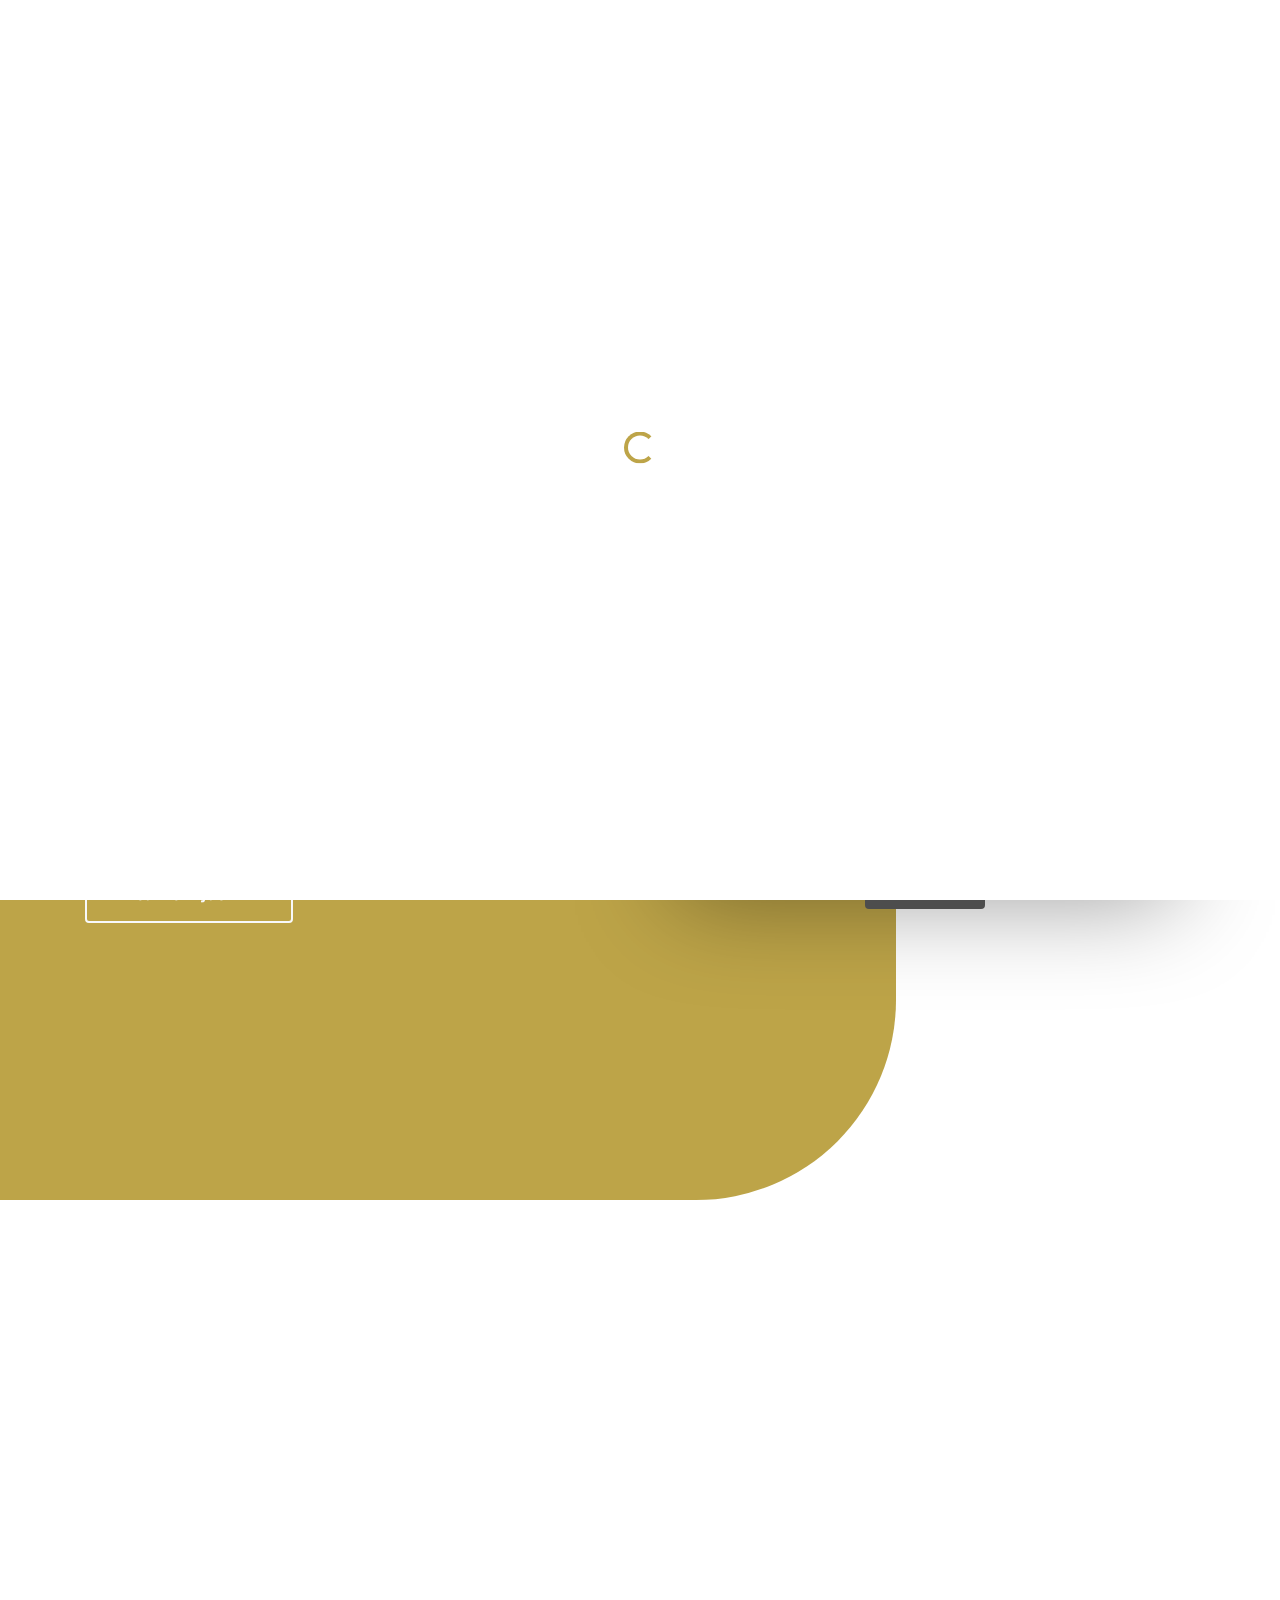
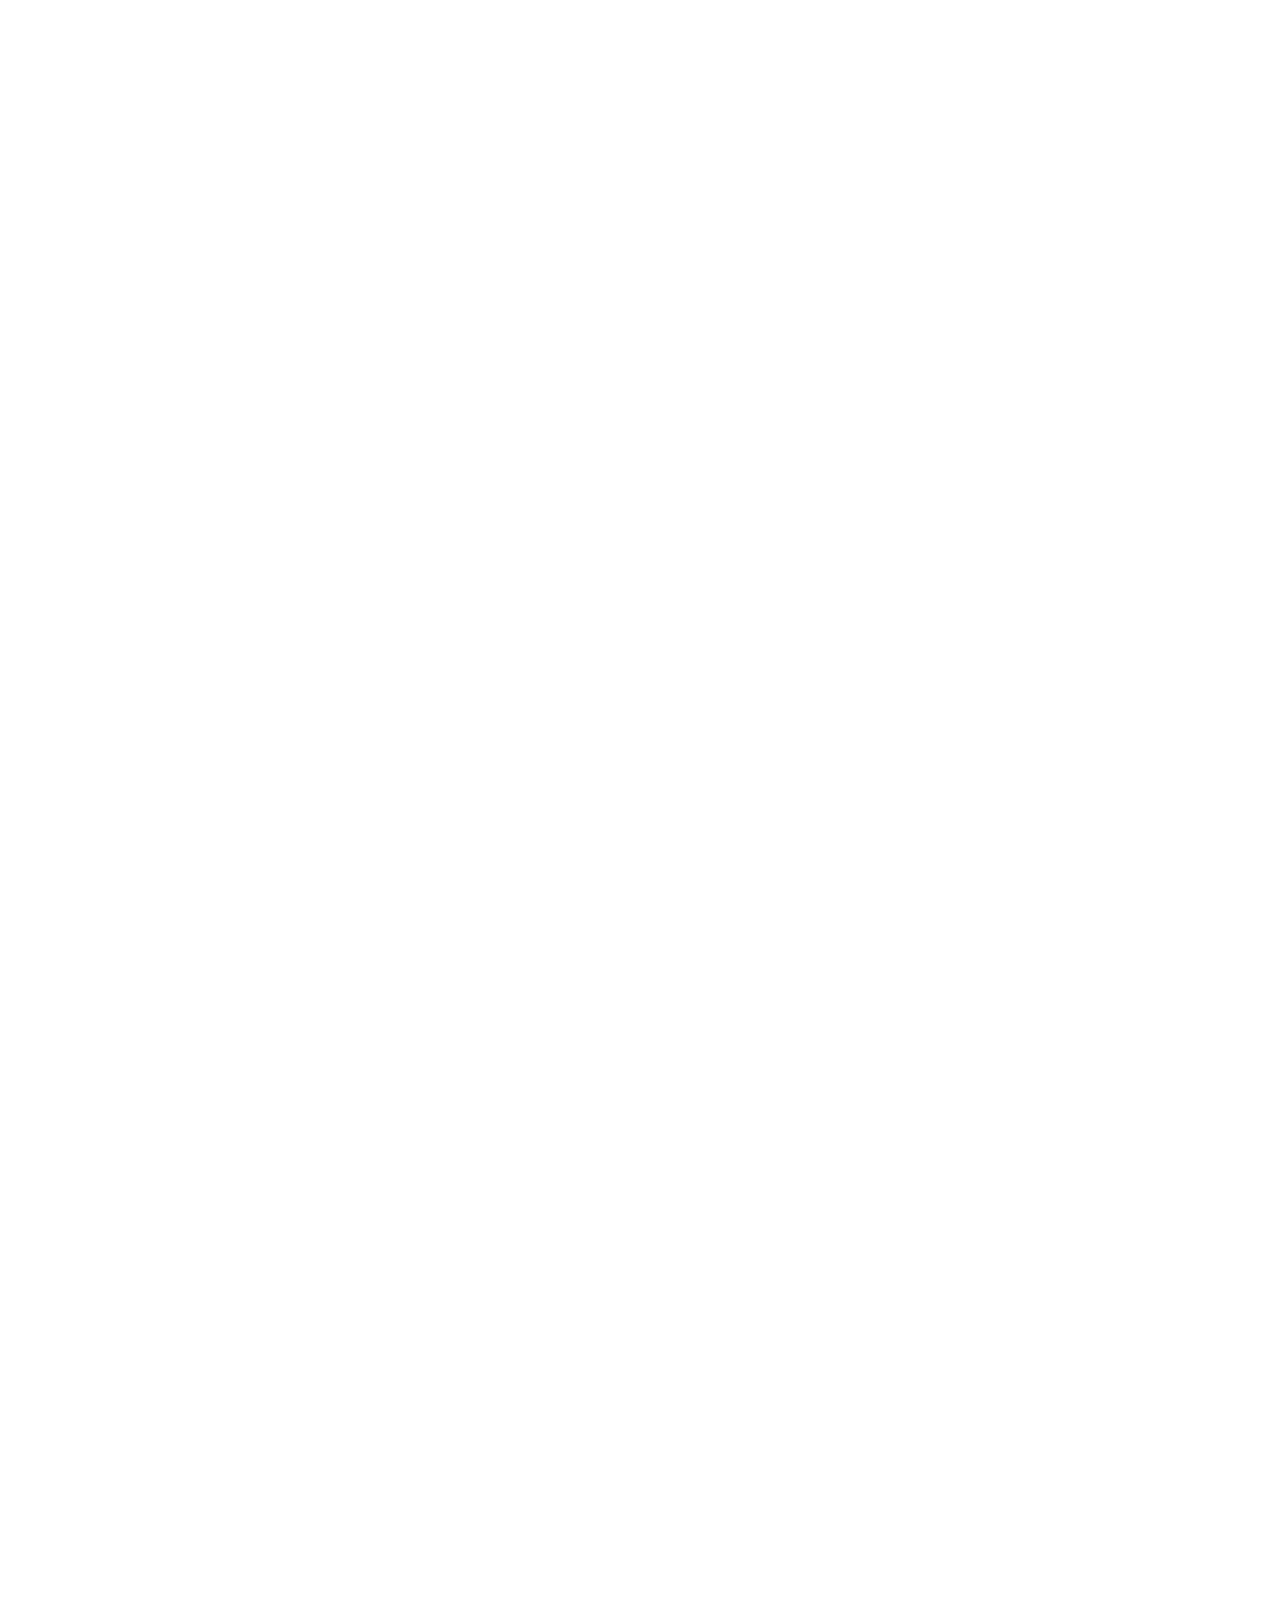
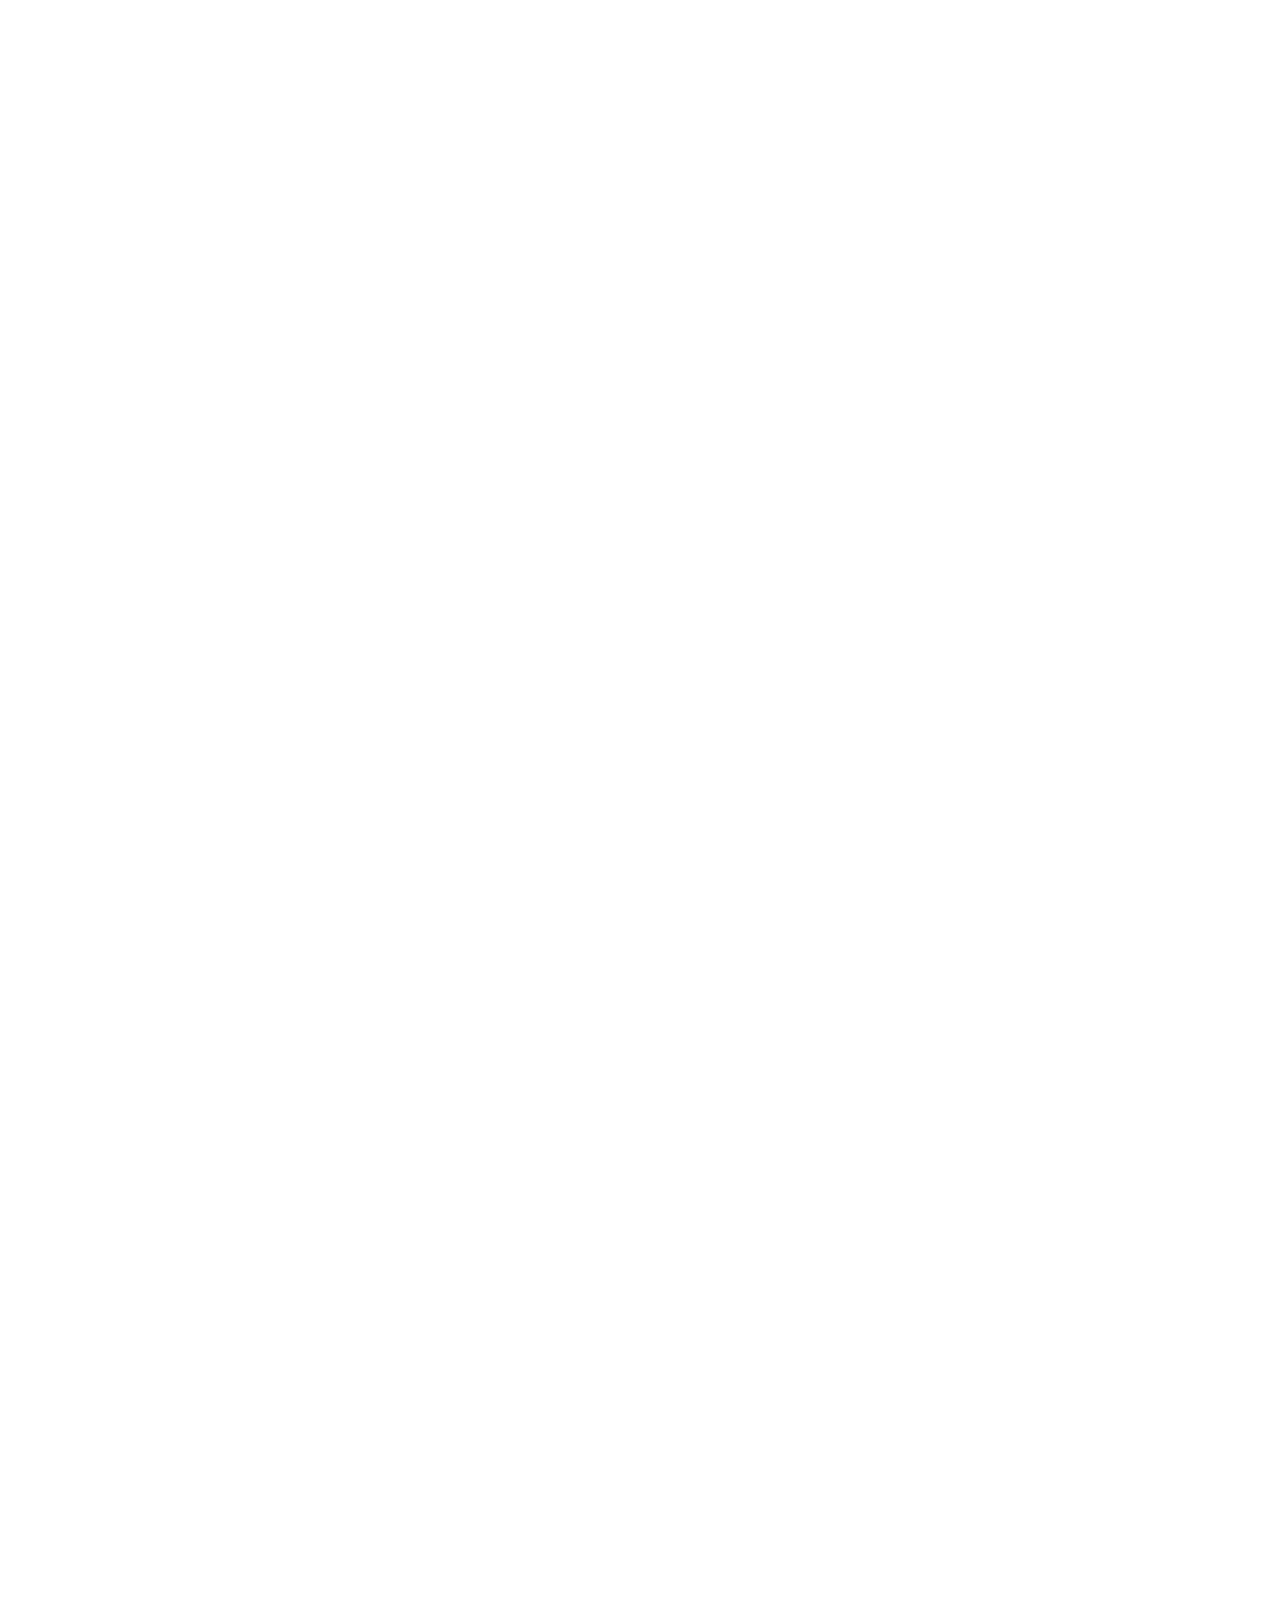
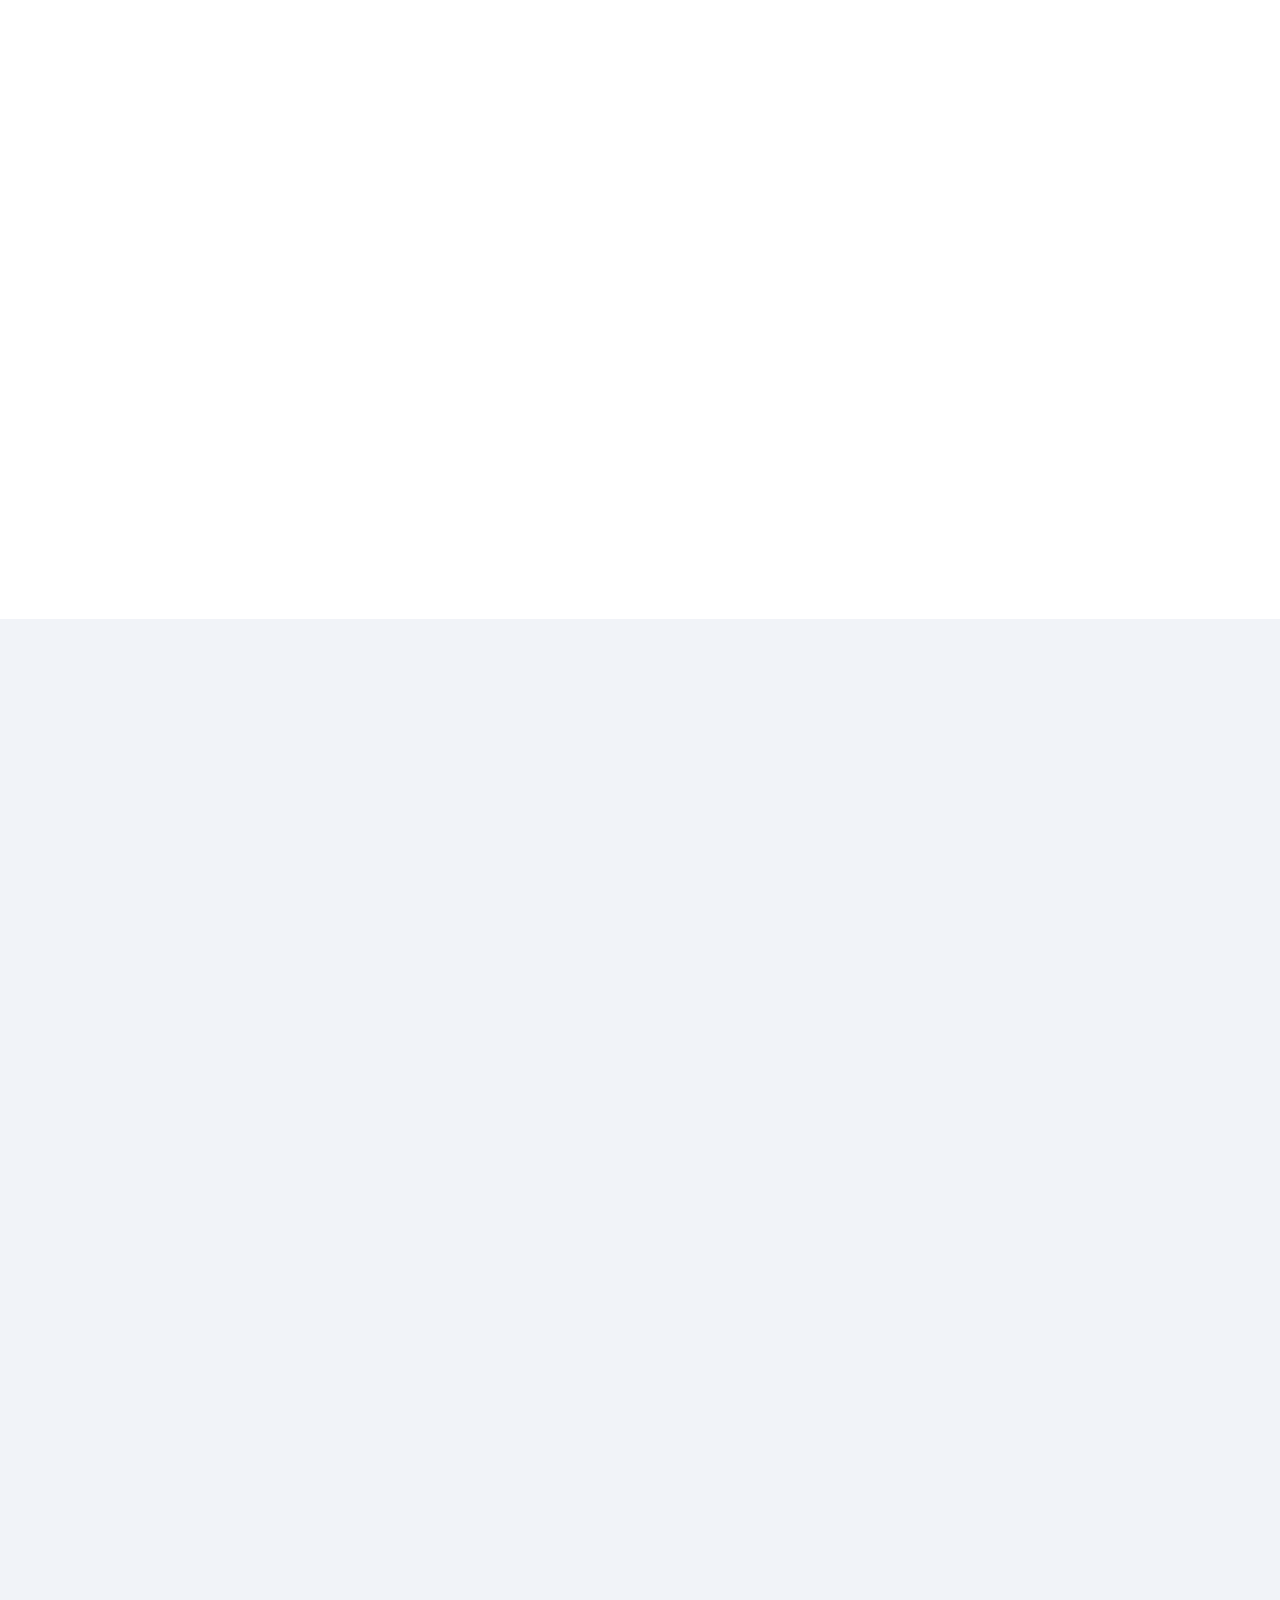
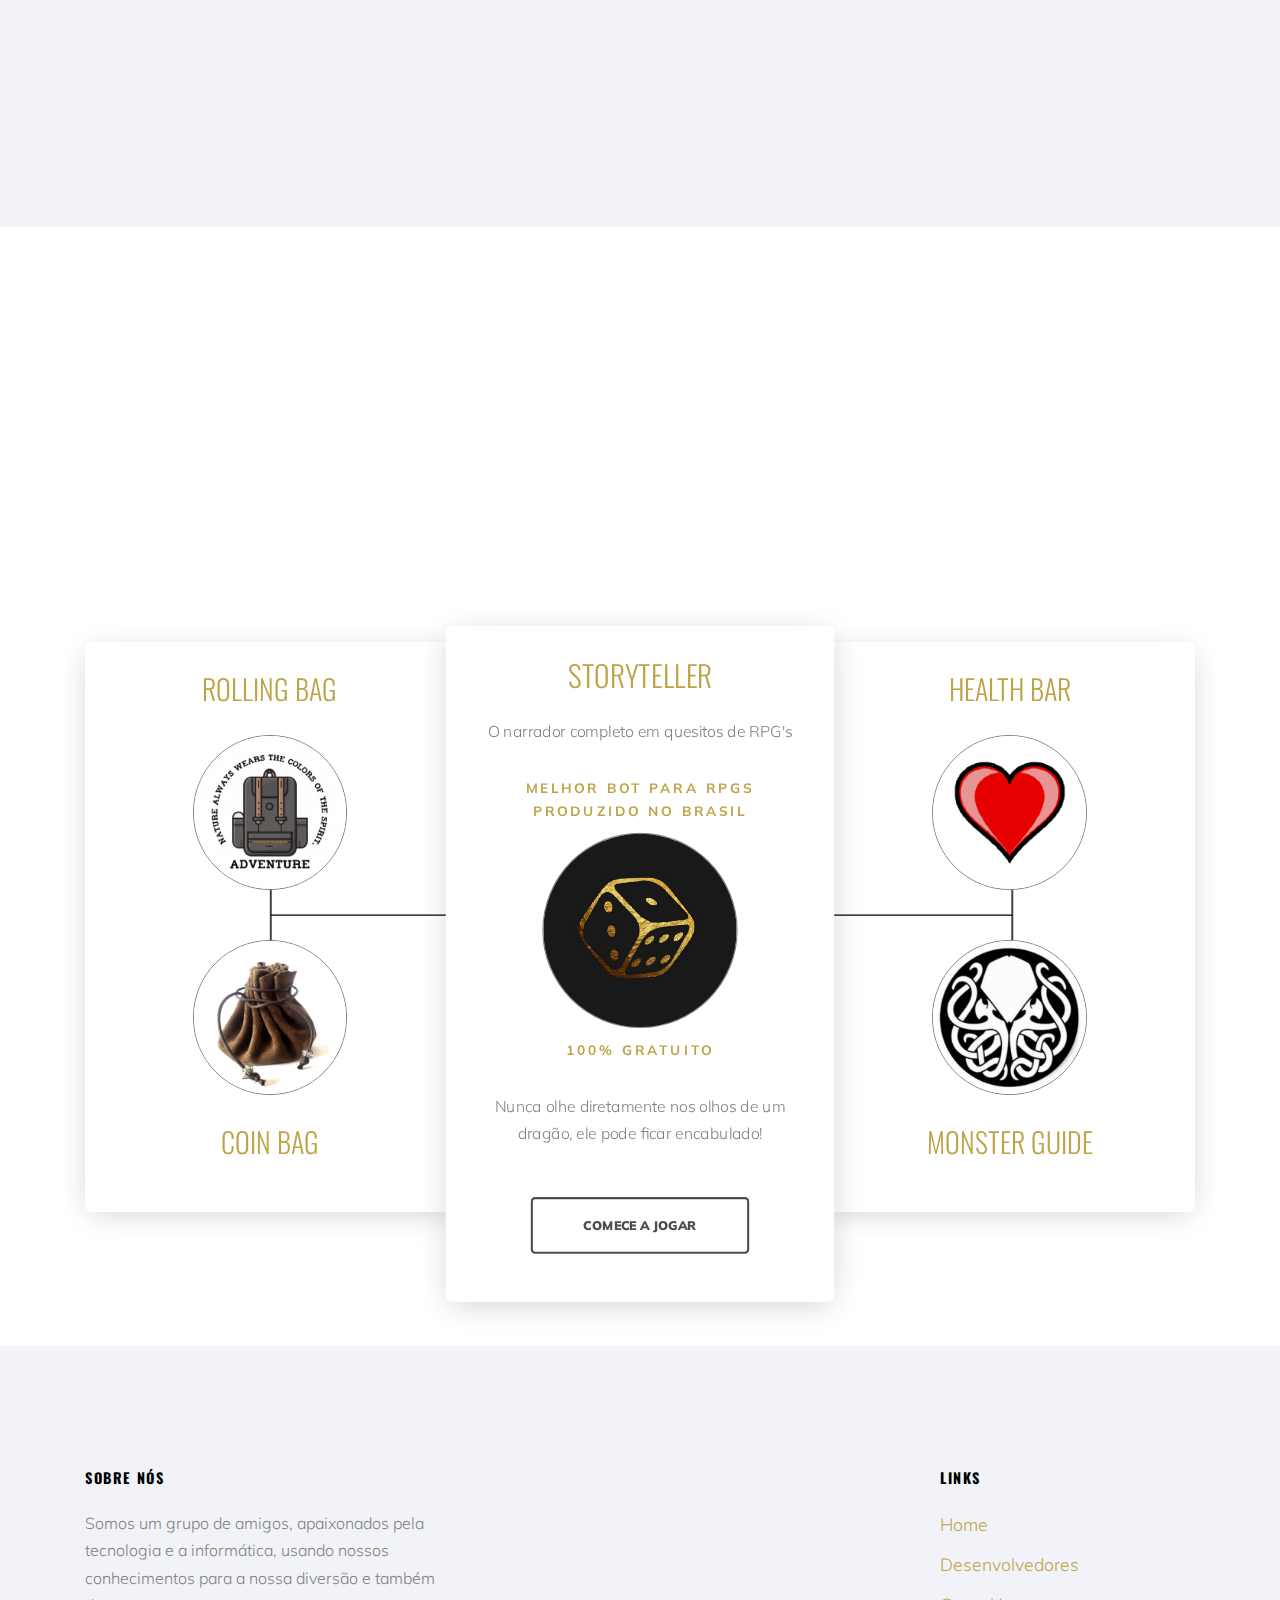
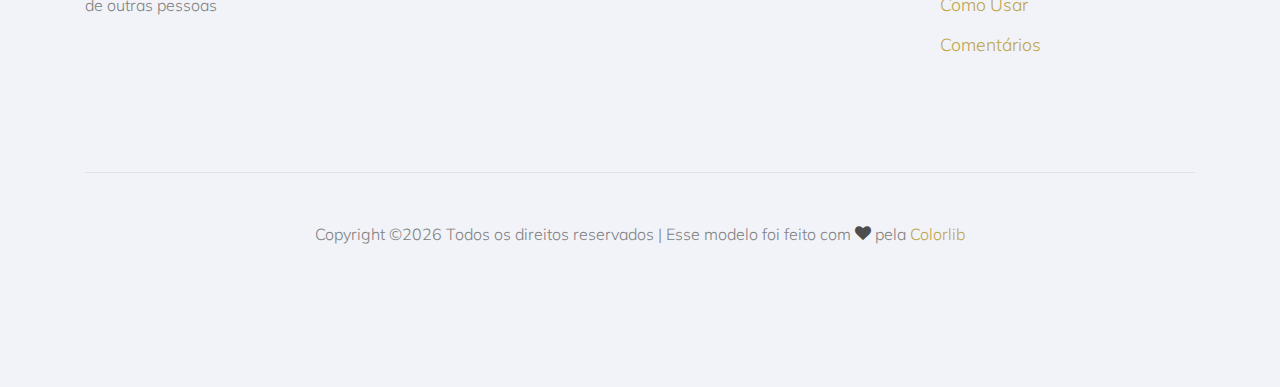
==== commit 58d9eda0: "Regular info att" ====
--- a/index.html
+++ b/index.html
@@ -8,6 +8,8 @@
     <link href="https://fonts.googleapis.com/css?family=Oswald:400,700|Muli:300,400,700,900" rel="stylesheet">
 
     <link rel="stylesheet" href="fonts/icomoon/style.css">
+
+    <link rel="icon" href="images/logostory.jpg" style="border-radius: 50%">
 
     <link rel="stylesheet" href="css/bootstrap.min.css">
     <link rel="stylesheet" href="css/jquery-ui.css">
@@ -59,7 +61,8 @@
               <ul class="site-menu main-menu js-clone-nav mr-auto d-none d-xl-block">
                 <li><a href="#home-section" class="nav-link">Home</a></li>
                 <li><a href="#work-section" class="nav-link">Desenvolvedores</a></li>
-                <li><a href="#process-section" class="nav-link">Bots Secundários</a></li>
+                <li><a href="#manual-section" class="nav-link">Como Usar</a></li>
+                <!--<li><a href="#process-section" class="nav-link">Bots Secundários</a></li>-->
                 <li><a href="#testimonials-section" class="nav-link">Comentários</a></li>                
               </ul>
             </nav>
@@ -86,22 +89,8 @@
             <div class="owl-carousel slide-one-item-alt-text">
               <div class="slide-text">
                 <h1>A Role play que você desejar</h1>
-                <p class="mb-5">O StoryTeller é o bot para Discord mais completo em questão de role play, tornando todo o necessário para um RPG real muito mais prático e fácil!</p>
-                <p><a href="https://discordapp.com/api/oauth2/authorize?client_id=700537804496830475&permissions=8&scope=bot" target="_blank" class="btn btn-outline-light py-3 px-5">Comece a Jogar</a></p>
-              </div>
-              <div class="slide-text">
-                <h1>Comandos simples</h1>
-                <p class="mb-5">Com comandos simples e de fácil aprendizagem o StoryTeller se torna um bot divertido e usual para todas as idades!</p>
-                <p><a href="https://discordapp.com/api/oauth2/authorize?client_id=700537804496830475&permissions=8&scope=bot" target="_blank" class="btn btn-outline-light py-3 px-5">Comece a Jogar</a></p>
-              </div>
-              <div class="slide-text">
-                <h1>Completamente em Português</h1>
-                <p class="mb-5">O StoryTeller é um de poucos bots desenvolvidos por RPG players Brasileiros para RPG players brasileiros!</p>
-                <p><a href="https://discordapp.com/api/oauth2/authorize?client_id=700537804496830475&permissions=8&scope=bot" target="_blank" class="btn btn-outline-light py-3 px-5">Comece a Jogar</a></p>
-              </div>
-              <div class="slide-text">
-                <h1>Completamente gratuito e com recursos incriveis</h1>
-                <p class="mb-5">O StoryTeller conta com recursos para administrar Life Points, Moedas e Mochila de qualquer usuário do seu servidor!</p>
+                <b><p class="mb-5">O StoryTeller é o bot para Discord mais completo em questão de role play, tornando todo o necessário para um RPG real muito mais prático e fácil. Com comandos simples e de fácil aprendizagem o StoryTeller se torna um bot divertido e usual para todas as idades!</p></b>
+                <b><p class="mb-5">O StoryTeller é um de poucos bots desenvolvidos por RPG players Brasileiros para RPG players brasileiros, completamente em português, contando com recursos para administrar Rolagem de Dados, Criação de Monstros, Life Points, Moedas e Mochila de qualquer usuário do seu servidor!</p></b>
                 <p><a href="https://discordapp.com/api/oauth2/authorize?client_id=700537804496830475&permissions=8&scope=bot" target="_blank" class="btn btn-outline-light py-3 px-5">Comece a Jogar</a></p>
               </div>
             </div>
@@ -175,7 +164,7 @@
             <div class="icon-wrap"><span class="flaticon-reload text-primary"></span></div>
 
             <div class="counter-text">
-              <strong class="number" data-number="38">0</strong>
+              <strong class="number" data-number="52">0</strong>
               <span>Atualizações</span>
             </div>
           </div>
@@ -185,7 +174,7 @@
           <div class="counter d-flex align-items-start">
             <div class="icon-wrap"><span class="flaticon-glasses text-primary"></span></div>
             <div class="counter-text">
-              <strong class="number" data-number="65">0</strong>
+              <strong class="number" data-number="117">0</strong>
               <span>Usuários</span>
             </div>
           </div>
@@ -205,7 +194,7 @@
           <div class="counter d-flex align-items-start">
             <div class="icon-wrap"><span class="flaticon-chat text-primary"></span></div>
             <div class="counter-text">
-              <strong class="number" data-number="22">0</strong>
+              <strong class="number" data-number="31">0</strong>
               <span>Comandos</span>
             </div>
           </div>
@@ -273,8 +262,74 @@
 
     </div>
 
-
-    <div class="site-section section-2 bg-light" id="process-section" data-aos="fade">
+    <div class="site-section custom-owl-carousel" id="manual-section">
+        <div class="container">
+          <div class="row align-items-center">
+            <div class="col-lg-5 mr-auto" data-aos="fade-up">
+              <h2 class="section-title">Introdução aos comandos</h2>
+              <p class="mb-5">Para te dar uma introdução de como usar nosso robô de um jeito prático e facil, siga essas dicas e você ficará fera!</p>
+              <ul class="ul-check list-unstyled success">
+                <li>#mestre @Irving (Marque o mestre do seu RPG nesse comando, para ele ter controle sobre o RPG).</li>
+                <li>#criar @Carlos(Neste comando o mestre vai criar uma mochila para Carlos, um jogador do RPG)</li>
+                <li>#item garrafa-de-água @Carlos(Aqui o mestre vai adicionar uma garrafa de agua na mochila do Carlos).</li>
+                <li>#abrir @Carlos(Agora o mestre vai fazer nosso robô mandar o que tem dentro da mochila do Carlos para o chat pessoal dele).</li>
+                <li>#spy @Carlos(É usado para o mestre receber no chat particular o conteúdo da mochila do Carlos).</li>
+                <li>#usar garrafa-de-água @Carlos(Neste comando o Carlos vai usar a garrafa de água que ele recebeu e assim remover esse item da mochila).</li>
+                <li>#manual(Com esse comando o nosso bot vai enviar a lista completa dos comandos que você poderá usar no seu servidor).</li>
+              </ul>
+              <p class="mb-5">Agora é só seguir os mesmos princípios destes comandos para os demais comandos use #manual para o manual completo ou veja como exibir o manual individual de cada setor do nosso Bot.</p>
+            </div>
+            <div class="col-lg-6 ml-auto"  data-aos="fade-up" data-aos-delay="100">
+                          
+              <div class="owl-carousel slide-one-item-alt">
+                  <a class="work-thumb" href="images/manual_1.jpg" data-fancybox="gallery">
+                    <div class="work-text">
+                      <h3>#manualst</h3>
+                      <span class="category">Manual do StoryTeller</span>
+                    </div>
+                    <img src="images/manual_1.jpg" alt="Image" class="img-fluid">
+                  </a>
+                  <a class="work-thumb" href="images/manual_2.jpg" data-fancybox="gallery">
+                    <div class="work-text">
+                      <h3>#manualbag</h3>
+                      <span class="category">Manual da Mochila</span>
+                    </div>
+                    <img src="images/manual_2.jpg" alt="Image" class="img-fluid">
+                  </a>
+                  <a class="work-thumb" href="images/manual_3.jpg" data-fancybox="gallery">
+                    <div class="work-text">
+                      <h3>#manualcoin</h3>
+                      <span class="category">Manual de Moedas</span>
+                    </div>
+                    <img src="images/manual_3.jpg" alt="Image" class="img-fluid">
+                  </a>
+                  <a class="work-thumb" href="images/manual_4.jpg" data-fancybox="gallery">
+                    <div class="work-text">
+                      <h3>#manuallife</h3>
+                      <span class="category">Manual de Vida</span>
+                    </div>
+                    <img src="images/manual_4.jpg" alt="Image" class="img-fluid">
+                  </a>
+                  <a class="work-thumb" href="images/manual_5.jpg" data-fancybox="gallery">
+                    <div class="work-text">
+                      <h3>#manualmonstro</h3>
+                      <span class="category">Manual do Guia de Monstros</span>
+                    </div>
+                    <img src="images/manual_5.jpg" alt="Image" class="img-fluid">
+                  </a>
+              </div>
+  
+              <div class="owl-custom-direction">
+                <a href="#" class="custom-prev"><span class="icon-keyboard_arrow_left"></span></a>
+                <a href="#" class="custom-next"><span class="icon-keyboard_arrow_right"></span></a>
+              </div>
+  
+            </div>
+          </div>
+        </div>
+      </div>
+
+    <!--<div class="site-section section-2 bg-light" id="process-section" data-aos="fade">
       <div class="container">
         <div class="row">
           <div class="col-lg-6 mb-5">
@@ -315,10 +370,10 @@
           </div>
         </div>
       </div>
-    </div>
-
-
-    <div class="site-section testimonial-wrap custom-owl-carousel" id="testimonials-section">
+    </div>-->
+
+
+    <div class="site-section testimonial-wrap custom-owl-carousel bg-light" id="testimonials-section">
       <div class="container">
         <div class="row text-center justify-content-center mb-5"  data-aos="fade-up">
           <div class="col-lg-6 mb-5 text-center">
@@ -388,8 +443,8 @@
       <div class="container">
         <div class="row justify-content-center">
           <div class="col-lg-7 text-center">
-            <h2 class="section-title mb-3 text-center text-white mx-auto">Escolha o Bot Que mais combina com você</h2>
-            <p class="mb-5 section-desc">Nós da StoryTeller agradecemos de coração pelo tempo que você nos proporcionou, agora escolha seu bot favorito e divirta-se na sua jornada pelo mundo Discord de Role Play Games!</p>
+            <h2 class="section-title mb-3 text-center text-white mx-auto">Faça o convite</h2>
+            <p class="mb-5 section-desc">Nós da StoryTeller agradecemos de coração pelo tempo que você nos proporcionou. Agora, se você se contentou com o nosso conteúdo, divirta-se na sua jornada pelo mundo Discord de Role-Play Games convidando nosso Bot para o seu servidor!</p>
           
           </div>
         </div>
@@ -401,25 +456,22 @@
         <div class="col-lg-4">
           <div class="pricing">
             <h3>Rolling Bag</h3>
-            <p class="description">A mochila que todo aventureiro sonharia em ter!</p>
             <div class="price">
-              <span><img src="images/logobag.jpg" alt="Bag" style="border-radius: 50%; border: 1px solid gray;" height="60%" width="60%"></span>
-            </div>
-
-            <p class="description-2 mb-5">Trate sua mochila como sua melhor amiga e ela guardará com carinho os seus itens mais importantes!</p>
-
-            <p><a href="https://discordapp.com/api/oauth2/authorize?client_id=699333295913304085&permissions=8&scope=bot" target="_blank" class="btn btn-outline-primary py-3 px-5">Comece a Jogar</a></p>
-            
+              <span><img src="images/logobag.jpg" alt="Bag" style="border-radius: 50%; border: 1px solid gray;" height="50%" width="50%"></span>
+              <span><img src="images/esquerda.jpg" alt="Bag" height="100%" width="120%"></span>
+              <span><img src="images/logocoin.jpg" alt="Bag" style="border-radius: 50%; border: 1px solid gray;" height="50%" width="50%"></span>
+            </div>
+            <h3>Coin Bag</h3>
           </div>
         </div>
         <div class="col-lg-4">
           <div class="pricing pricing-popular">
             <h3>StoryTeller</h3>
-            <p class="description">O narrador completo em quesitos de RPGs</p>
+            <p class="description">O narrador completo em quesitos de RPG's</p>
             <div class="price">
-              <span>1º lugar em convites</span>
-              <span><img src="images/logostory.jpg" alt="StoryTeller" style="border-radius: 50%; border: 1px solid gray;" height="60%" width="60%"></span>
-              <span>Mais Popular</span>
+              <span>Melhor Bot para RPGs Produzido no Brasil</span>
+              <span><img src="images/logostory.jpg" alt="StoryTeller" style="border-radius: 50%; border: 1px solid gray; margin-top: 10px; margin-bottom: 10px;" height="60%" width="60%"></span>
+              <span>100% Gratuito</span>
             </div>
 
             <p class="description-2 mb-5">Nunca olhe diretamente nos olhos de um dragão, ele pode ficar encabulado!</p>
@@ -431,15 +483,12 @@
         <div class="col-lg-4">
           <div class="pricing">
             <h3>Health Bar</h3>
-            <p class="description">A enfermeira completa em questão de saúde de usuário</p>
             <div class="price">
-              <span><img src="images/logolife.jpg" alt="Life" style="border-radius: 50%; border: 1px solid gray;" height="60%" width="60%"></span>
-            </div>
-
-            <p class="description-2 mb-5">Cuidado ao entrar em uma batalha, você pode não ter coração suficiente pra todas elas!</p>
-
-            <p><a href="https://discordapp.com/api/oauth2/authorize?client_id=700105705465839646&permissions=8&scope=bot" target="_blank" class="btn btn-outline-primary py-3 px-5">Comece a Jogar</a></p>
-            
+              <span><img src="images/logolife.jpg" alt="Life" style="border-radius: 50%; border: 1px solid gray;" height="50%" width="50%"></span>
+              <span><img src="images/direita.jpg" alt="Bag" style="margin-left: -19%" height="100%" width="120%"></span>
+              <span><img src="images/logomonstro.jpg" alt="Life" style="border-radius: 50%; border: 1px solid gray;" height="50%" width="50%"></span>
+            </div>
+            <h3>Monster Guide</h3>
           </div>
         </div>
       </div>
@@ -514,7 +563,7 @@
             <ul class="list-unstyled footer-links">
               <li><a href="#home-section" class="smoothscroll">Home</a></li>
               <li><a href="#work-section" class="smoothscroll">Desenvolvedores</a></li>
-              <li><a href="#process-section" class="smoothscroll">Bots Secundários</a></li>
+              <li><a href="#manual-section" class="smoothscroll">Como Usar</a></li>
               <li><a href="#testimonials-section" class="smoothscroll">Comentários</a></li>
             </ul>
           </div>
